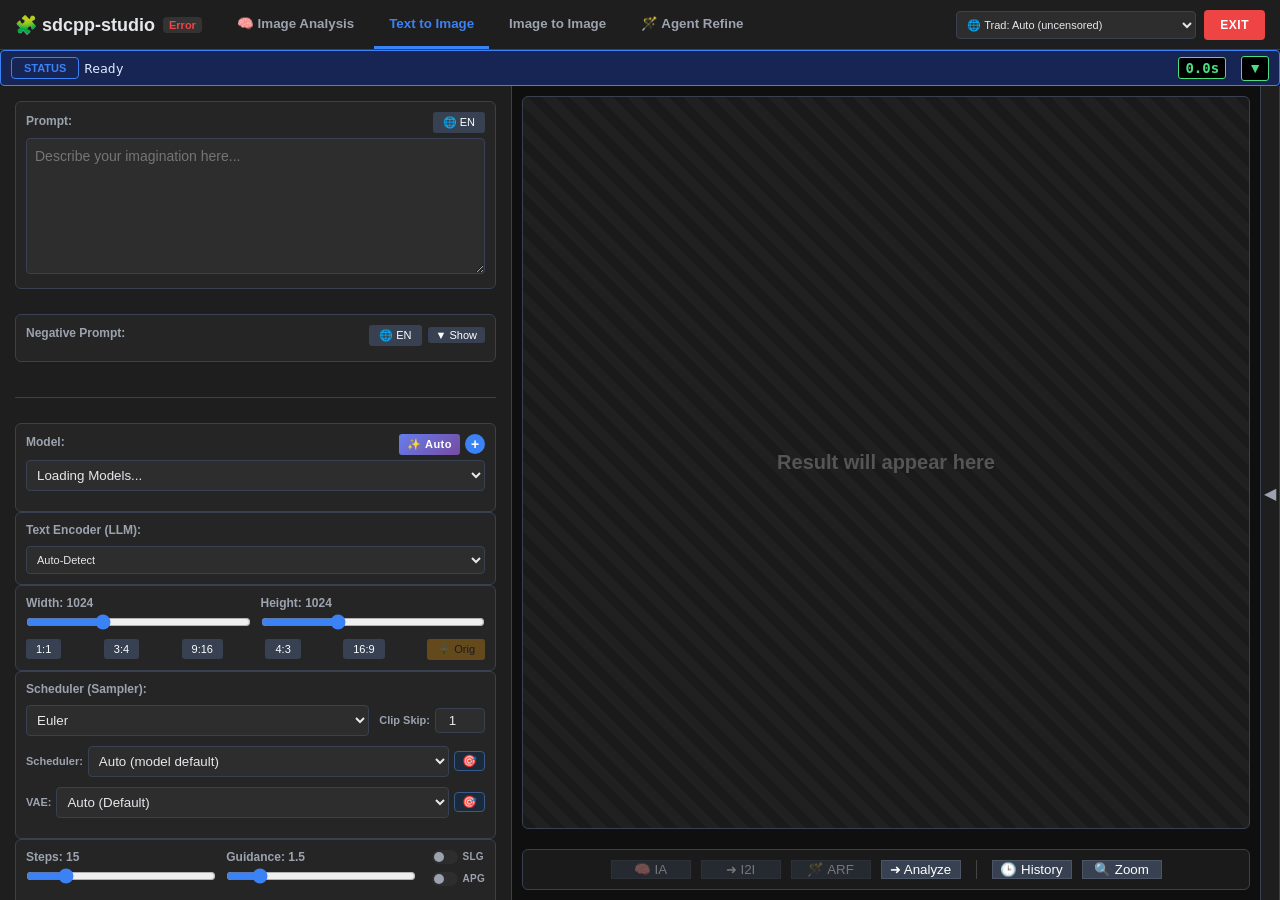
==== static/index.html @ 09e75bb5 "import: app sources + stable-diffusion.cpp submodule + Krea2 patch - add sdcpp_src submodule pinned " ====
<!DOCTYPE html>
<html lang="en">

<head>
    <meta charset="UTF-8">
    <meta name="viewport" content="width=device-width, initial-scale=1.0, maximum-scale=5.0, user-scalable=yes">
    <title>sdcpp-studio</title>
    <link rel="icon"
        href="data:image/svg+xml,<svg xmlns=%22http://www.w3.org/2000/svg%22 viewBox=%220 0 100 100%22><text y=%22.9em%22 font-size=%2290%22>🚀</text></svg>">
    <link rel="stylesheet" href="css/variables.css">
    <link rel="stylesheet" href="css/layout.css">
    <link rel="stylesheet" href="css/components.css">
    <link rel="stylesheet" href="css/lora.css">
    <link rel="stylesheet" href="css/panels.css?v=32">
    <link rel="stylesheet" href="css/utilities.css">
    <style>
        /* Agent Refine — resolution pickers (aspect ratio + size ladder) */
        #agent-ratio-row .btn-sm.active,
        #agent-size-row .btn-sm.active {
            background: linear-gradient(135deg, #4ade80 0%, #22c55e 100%);
            color: #10250f;
            font-weight: bold;
            box-shadow: inset 0 0 0 1px rgba(255, 255, 255, .25);
        }
        /* both rows fill the whole width: first button flush left, last flush right */
        #agent-ratio-row,
        #agent-size-row {
            flex-wrap: nowrap;
            justify-content: space-between;
            align-items: stretch;
        }
        #agent-ratio-row .btn-sm,
        #agent-size-row .btn-sm {
            flex: 1 1 0;
            min-width: 0;
            text-align: center;
            padding: 5px 2px;
        }
        /* the 5 ratio presets are wider (about twice the 8 size buttons) */
        #agent-ratio-row .btn-sm {
            padding: 6px 4px;
            font-size: 11px;
            letter-spacing: .3px;
        }
        #agent-size-row .btn-sm { font-size: 10px; }
    </style>
</head>

<body>

    <div class="header">
        <div class="logo">🧩 sdcpp-studio <span id="gpu-badge" class="badge">Loading...</span></div>
        <div class="nav-tabs">
            <button class="nav-btn" onclick="switchTab('i2t', this)">🧠 Image Analysis</button>
            <button class="nav-btn active" onclick="switchTab('t2i', this)">Text to Image</button>
            <button class="nav-btn" onclick="switchTab('i2i', this)">Image to Image</button>
            <button class="nav-btn" onclick="switchTab('agent', this)">🪄 Agent Refine</button>
        </div>
        <select id="translate-model-select" class="input-text"
            title="Modello per la traduzione IT→EN (🔓 = uncensored consigliato)"
            style="max-width:240px; font-size:11px; margin-right:8px;">
            <option value="">🌐 Trad: Auto (uncensored)</option>
        </select>
        <button id="btn-exit" class="btn btn-danger" onclick="exitButtonClicked()">EXIT</button>
    </div>


    <div class="main-layout" style="flex-direction: column;">
        <!-- 1. FULL WIDTH STATUS BAR -->
        <div id="status-bar" class="status-bar">
            <div class="status-bar-content">
                <button id="btn-log-mode" class="status-mode-btn" onclick="toggleLogMode()"
                    title="Switch log view">STATUS</button>
                <span id="status-text" class="status-text">Ready</span>
            </div>
            <span id="timer" class="status-timer">0.0s</span>
            <button id="btn-log-toggle" class="status-btn" onclick="toggleSystemLog()" title="Toggle Log">▼</button>
        </div>

        <!-- 2. FULL WIDTH SYSTEM LOG DRAWER -->
        <div id="system-log-drawer" class="system-log-drawer collapsed">
            <div id="console" class="console"></div>
            <div id="system-console" class="console hidden"></div>
        </div>

        <!-- 3. PANELS CONTENT (Row) -->
        <div class="panels-container">
            <div class="panel-left">

                <!-- UPLOAD PANEL -->
                <!-- LEGACY UPLOAD LAYOUT RESTORED -->
                <div id="upload-panel" class="hidden"
                    style="margin-bottom:5px; display:flex; flex-direction:column; gap:10px;">

                    <!-- Shown only when this panel is docked inside Agent Refine:
                         these are the SAME I2T/I2I slots, used as extra references. -->
                    <div class="agent-only-hint">
                        🖼️ Additional reference images (same I2T/I2I slots) — the VLM uses
                        their role to integrate other characteristics (style, face, ...).
                    </div>

                    <!-- 1. History Button (Top) -->
                    <button class="btn upload-history-btn" onclick="toggleHistory()">🕒&nbsp;
                        History Gallery</button>

                    <!-- 2. DYNAMIC IMAGE SLOTS CONTAINER (Phase 5: N-Slot Support) -->
                    <!-- The JavaScript imageSlots[] array renders 1+ upload slots into this container.
                         Slot 1 is always 'init'. Additional slots default to 'ref' role.
                         See renderSlots() in upload.js. -->
                    <div id="image-slots-container" class="image-slots-container">
                        <!-- Slots are dynamically rendered by renderSlots() in upload.js -->
                    </div>

                    <!-- 3-4. SLOT ACTIONS on a single row: Add / Clear / Auto -->
                    <div class="slot-actions-grid">
                        <button id="btn-add-slot" class="btn add-slot-btn hidden" onclick="addImageSlot('ref')"
                            title="Aggiungi un'altra immagine (es. altra reference, face, mask)">
                            ➕ Add Image
                        </button>
                        <button id="btn-clear-slots" class="btn add-slot-btn hidden" onclick="clearAllImageSlots()"
                            title="Rimuovi tutte le immagini da tutti gli slot e torna a 2 slot vuoti"
                            style="border-color:#a33; color:#ff9a9a; background:linear-gradient(135deg,#3a1f1f 0%,#2a1515 100%);">
                            🗑️ Svuota
                        </button>
                        <button id="btn-auto-role" class="btn btn-sm hidden" onclick="autoAssignRoles()"
                            style="background: linear-gradient(135deg, #e67e22 0%, #d35400 100%); color: white;"
                            title="Analizza il prompt per suggerire i ruoli migliori per gli slot">
                            ✨ Auto
                        </button>
                    </div>

                    <!-- Hidden Inputs & Containers for Logic Compatibility (Phase 1G + Phase 5) -->
                    <!-- The first two slots are mirrored to file-input/uploaded-path + file-input-2/uploaded-path-2
                         so legacy code (Phase 1G) that reads these IDs continues to work. Slots >=3 are handled
                         by the dynamic imageSlots[] array in upload.js. -->
                    <div id="slot-2-container" class="hidden"></div>
                    <input type="file" id="file-input" accept="image/*" class="hidden">
                    <input type="hidden" id="uploaded-path">
                    <input type="file" id="file-input-2" accept="image/*" class="hidden">
                    <input type="hidden" id="uploaded-path-2">
                </div>

                <!-- PARAMS MODIFICATIONS -->

                <!-- I2T MODEL SELECTOR -->
                <div id="i2t-model-container" class="group hidden" style="margin-bottom: 5px;">
                    <div style="display: flex; justify-content: space-between; align-items: center; margin-bottom: 5px;">
                        <label for="i2t-model-select">I2T Vision Model:</label>
                        <div style="display:flex; gap:5px;">
                            <button id="btn-refresh-i2t" class="btn-sm" onclick="loadI2TModels()" title="Refresh list">🔄</button>
                        </div>
                    </div>
                    <select id="i2t-model-select" class="input-text full-width" style="font-size: 11px; margin-top: 5px;">
                        <option value="">Loading...</option>
                    </select>
                    <div id="i2t-model-status" class="status-text" style="font-size: 10px; margin-top: 3px;"></div>
                </div>

                <!-- I2T Specific Params -->
                <div id="i2t-params-panel" class="group hidden" style="margin-bottom: 5px;">
                    <div class="row">
                        <div class="col">
                            <label>Top K: <span id="val-topk-i2t">1</span></label>
                            <input type="range" id="topk-i2t" min="0.1" max="50" step="0.1" value="1">
                            <div style="font-size:10px; color:#aaa;">1 = Deterministic, 50 = Creative</div>
                        </div>
                        <div class="col">
                            <label>Temp: <span id="val-temp-i2t">0.6</span></label>
                            <input type="range" id="temp-i2t" min="0.1" max="1.5" step="0.1" value="0.6">
                            <div style="font-size:10px; color:#aaa;">0.1 = Cold, 1.0+ = Chaotic</div>
                        </div>
                    </div>
                    <div class="row" style="margin-top: 10px;">
                        <div class="col">
                            <label>Denoise Strength: <span id="val-strength-i2t">0.75</span></label>
                            <input type="range" id="strength-i2t" min="0.01" max="1.0" step="0.01" value="0.75">
                        </div>
                        <div class="col">
                            <label>Mix Ratio: <span id="val-mix-i2t">0.5</span></label>
                            <input type="range" id="mix-ratio-i2t" min="0.0" max="1.0" step="0.05" value="0.5">
                        </div>
                    </div>
                    <div class="row" style="margin-top: 10px;">
                        <div class="col" style="flex: 2;">
                            <label>Context Size: <span id="val-ctx-i2t">16384</span> tokens</label>
                            <input type="range" id="ctx-i2t" min="512" max="32768" step="512" value="16384">
                            <div style="font-size:10px; color:#aaa;">512 - 32K. Affects VRAM usage</div>
                        </div>
                        <div class="col" style="flex: 2;">
                            <label>Dim Max Image: <span id="val-maximg-i2t">1024</span>px</label>
                            <input type="range" id="maximg-i2t" min="512" max="2048" step="128" value="1024">
                            <div style="font-size:10px; color:#aaa;">Resize if larger. Saves VRAM</div>
                        </div>
                    </div>
                </div>

                <!-- PROMPT & I2I PARAMS -->
                <div id="i2i-specific-params" class="group hidden" style="margin-bottom: 5px;">
                    <div class="row">
                        <div class="col">
                            <label>Denoise Strength: <span id="val-strength">0.75</span></label>
                            <input type="range" id="strength" min="0.01" max="1.0" step="0.01" value="0.75">
                        </div>
                        <div class="col" id="col-mix">
                            <label>Mix Ratio: <span id="val-mix">0.5</span></label>
                            <input type="range" id="mix-ratio" min="0.0" max="1.0" step="0.05" value="0.5">
                        </div>
                        <div class="col">
                            <label>Dim Max Image: <span id="val-maximg-i2i">1024</span>px</label>
                            <input type="range" id="maximg-i2i" min="512" max="2048" step="128" value="1024">
                            <div style="font-size:10px; color:#aaa;">Resize input if larger. Saves VRAM</div>
                        </div>
                    </div>
                </div>


                <!-- PROMPT (Moved below I2I params) -->
                <div class="group" style="margin-bottom: 10px;">
                    <div style="display: flex; justify-content: space-between; align-items: center; margin-bottom: 5px;">
                        <label for="prompt">Prompt:</label>
                        <button type="button" class="btn-sm" id="btn-tr-prompt"
                            onclick="translateField('prompt','btn-tr-prompt')"
                            title="Traduci in inglese con il modello locale (IT→EN)">🌐 EN</button>
                    </div>
                    <textarea id="prompt" rows="6" placeholder="Describe your imagination here..."></textarea>
                </div>

                <!-- Negative Prompt (Collapsible) -->
                <div class="group" style="margin-bottom: 10px;">
                    <div style="display: flex; justify-content: space-between; align-items: center; margin-bottom: 5px;">
                        <label for="negative-prompt">Negative Prompt:</label>
                        <div style="display:flex; gap:6px; align-items:center;">
                            <button type="button" class="btn-sm" id="btn-tr-neg"
                                onclick="translateField('negative-prompt','btn-tr-neg')"
                                title="Traduci in inglese con il modello locale (IT→EN)">🌐 EN</button>
                            <button type="button" class="btn-sm" onclick="toggleNegativePrompt()" id="negative-prompt-toggle" style="padding: 2px 8px; font-size: 11px;">▼ Show</button>
                        </div>
                    </div>
                    <textarea id="negative-prompt" rows="3" placeholder="What to avoid (e.g., blurry, distorted, extra limbs)..." style="display: none;"></textarea>
                </div>

                <!-- Horizontal separator before I2T Chat Box -->
                <hr style="border: none; border-top: 1px solid var(--border); margin: 10px 0;">

                <!-- I2T Chat Box (Collapsible, like Negative Prompt, dark blue theme) -->
                <div id="i2t-chat-section" class="hidden" style="margin-bottom: 10px;">
                    <div style="display: flex; justify-content: space-between; align-items: center; margin-bottom: 5px;">
                        <label for="i2t-chat-input" style="color: #e5e7eb;">💬 Chat with AI</label>
                        <button type="button" class="btn-sm" onclick="toggleI2TChat()" id="i2t-chat-toggle" style="padding: 2px 8px; font-size: 11px;">▼ Show</button>
                    </div>
                    <div id="i2t-chat-content" style="display: none;">
                        <!-- Conversation display -->
                        <div id="i2t-chat-display"
                             style="background: #0a1628; border: 1px solid #1a3a5c; border-radius: 6px;
                                    padding: 10px; max-height: 250px; min-height: 80px; overflow-y: auto;
                                    font-size: 13px; line-height: 1.5; margin-bottom: 8px;">
                            <div style="color: #6688aa; font-style: italic;">Start a conversation by typing below...</div>
                        </div>
                        <!-- Input area -->
                        <textarea id="i2t-chat-input"
                                  rows="3"
                                  style="width: 100%; min-height: 60px; max-height: 150px; padding: 10px; border-radius: 6px;
                                         border: 1px solid #1a3a5c; background: #0d1b36;
                                         color: #e5e7eb; font-size: 13px; resize: vertical;
                                         box-sizing: border-box; font-family: inherit;"
                                  placeholder="Type your question or comment... (Enter to send, Shift+Enter for newline)"></textarea>
                        <!-- Action buttons row: [To Prompt (3/4)] [Clear Chat (1/4)] -->
                        <div style="display: flex; gap: 8px; align-items: center; margin-top: 8px;">
                            <button type="button" class="btn-sm" id="btn-tr-chat"
                                onclick="translateField('i2t-chat-input','btn-tr-chat')"
                                title="Traduci in inglese con il modello locale (IT→EN)"
                                style="background:#1a3a5c; color:#e5e7eb; padding:8px 10px; border:none; border-radius:6px; cursor:pointer;">🌐 EN</button>
                            <button id="btn-i2t-to-prompt" class="btn"
                                    style="flex: 3; background: #4a2d6a; color: white; padding: 8px 12px;
                                           border: none; border-radius: 6px; cursor: pointer; font-size: 12px; font-weight: 600;
                                           opacity: 0.4;"
                                           disabled
                                           title="Select text in the chat above to enable, then click to send to main Prompt">
                                📝 To Prompt
                            </button>
                            <button id="btn-i2t-clear-chat" class="btn"
                                    style="flex: 1; background: #6b2d2d; color: #ff8a8a; padding: 8px 12px;
                                           border: none; border-radius: 6px; cursor: pointer; font-size: 12px; font-weight: 600;"
                                           title="Clear chat conversation">
                                🗑️ Clear
                            </button>
                        </div>
                        <div id="i2t-chat-status" style="font-size: 11px; color: #4ade80; margin-top: 5px;">
                            ● Model loaded in VRAM
                        </div>
                    </div>
                </div>



                <div id="params-panel">
                    <div class="group">
                        <div
                            style="display: flex; justify-content: space-between; align-items: center; margin-bottom: 5px;">
                            <label for="model-select">Model:</label>
                            <div style="display: flex; gap: 5px; align-items: center;">
                                <button id="btn-auto-fill-model" class="btn btn-sm" onclick="window.Preferences.autoFill()"
                                    title="✨ Auto-fill with frequent values"
                                    style="background: linear-gradient(135deg, #667eea 0%, #764ba2 100%); color: white; font-size: 11px; padding: 4px 8px;">
                                    ✨ Auto
                                </button>
                                <button id="btn-add-model" class="btn-circle" title="Add New Model"
                                    onclick="toggleAddModel()">+</button>
                            </div>
                        </div>
                        <select id="model-select" class="input-text full-width" style="margin-bottom: 10px;">
                            <!-- Populated Dynamically -->
                            <option value="loading">Loading Models...</option>
                        </select>



                        <!-- ADD MODEL ROW (Hidden) -->
                        <div id="model-add-row" class="row hidden model-add-box">
                            <input type="text" id="hf-repo-input" class="input-text" style="flex:1; font-size:11px;"
                                placeholder="Author/Repo OR Civitai URL (e.g. civitai.com/models/...)">
                            <input type="password" id="api-token-input" class="input-text"
                                style="width: 120px; font-size:11px; margin-left:5px;"
                                placeholder="API Token (Optional)">
                            <button id="btn-inspect-model" class="btn-sm" onclick="inspectModel()" title="Check files"
                                style="margin-left:5px;">🔍 Check</button>
                            <button id="btn-get-model" class="btn-sm" onclick="downloadModel()"
                                style="margin-left:5px;">Get Model</button>
                        </div>
                    </div>

                    <!-- Text Encoder Selector (Separate Group) -->
                    <div id="llm-select-container" class="group hidden">
                        <label for="llm-select">Text Encoder (LLM):</label>
                        <select id="llm-select" class="input-text full-width" style="font-size: 11px; margin-top: 5px;">
                            <option value="auto">Auto-Detect</option>
                        </select>
                    </div>


                    <!-- MODEL INSPECT MODAL -->
                    <div id="model-inspect-modal" class="modal-overlay hidden">
                        <div class="modal-content">
                            <div class="modal-header">
                                <span>Select Files</span>
                                <button class="close-btn" onclick="closeInspectModal()">×</button>
                            </div>
                            <div class="modal-body" id="model-inspect-list">
                                <!-- File list goes here -->
                                <div style="text-align:center; padding:20px;">Loading...</div>
                            </div>
                            <div style="padding: 10px 15px; border-top: 1px solid #444;">
                                <label style="font-size: 0.85em; opacity: 0.8;">Target Subdirectory (Optional):</label>
                                <input type="text" id="dl-target-subdir" class="input-text full-width"
                                    placeholder="e.g. Z-Image-Turbo/transformer/gguf"
                                    style="margin-top: 5px; background: #222; border: 1px solid #555;">
                            </div>
                            <div class="modal-footer">
                                <button class="btn btn-sm" onclick="closeInspectModal()">Cancel</button>
                                <button class="btn btn-sm" style="background:var(--accent);"
                                    onclick="downloadSelectedFiles()">Download Selected</button>
                            </div>
                        </div>
                    </div>

                    <div class="group">
                        <div class="row">
                            <div class="col">
                                <label>Width: <span id="val-w">1024</span></label>
                                <input type="range" id="width" min="512" max="2048" step="32" value="1024">
                            </div>
                            <div class="col">
                                <label>Height: <span id="val-h">1024</span></label>
                                <input type="range" id="height" min="512" max="2048" step="32" value="1024">
                            </div>
                        </div>
                        <div class="row ratios">
                            <button class="btn-sm" onclick="setRatio(1,1)">1:1</button>
                            <button class="btn-sm" onclick="setRatio(3,4)">3:4</button>
                            <button class="btn-sm" onclick="setRatio(9,16)">9:16</button>
                            <button class="btn-sm" onclick="setRatio(4,3)">4:3</button>
                            <button class="btn-sm" onclick="setRatio(16,9)">16:9</button>
                            <button class="btn-sm btn-orig" onclick="setOriginalRatio()">🔒 Orig</button>
                        </div>
                    </div>

                    <div class="group">
                        <div
                            style="display: flex; justify-content: space-between; align-items: center; margin-bottom: 5px;">
                            <label for="scheduler-select">Scheduler (Sampler):</label>
                        </div>
                        <div class="row" style="gap: 10px; align-items: center; margin-bottom: 10px;">
                            <select id="scheduler-select" class="input-text" style="flex: 1;">
                                <option value="euler_a">Euler Ancestral (Recommended)</option>
                                <option value="euler" selected>Euler</option>
                                <option value="dpm++_2m_karras">DPM++ 2M Karras (Detail)</option>
                                <option value="dpm++_sde_karras">DPM++ SDE Karras (Quality/Slow)</option>
                                <option value="ddim">DDIM (Fast)</option>
                                <option value="res_multistep">Res Multistep (Anti-blotching)</option>
                            </select>

                            <div style="display: flex; align-items: center; gap: 5px;">
                                <label for="clip-skip" style="font-size: 11px; white-space: nowrap; margin:0;"
                                    title="Clip Skip (2 is standard for Pony/Anime)">Clip Skip:</label>
                                <input type="number" id="clip-skip" min="1" max="9" step="1" value="1"
                                    class="input-text" style="width: 50px; text-align: center; padding: 4px;">
                            </div>
                        </div>
                        
                        <div class="row" style="gap: 10px; align-items: center; margin-bottom: 10px;">
                            <div style="display: flex; align-items: center; gap: 5px; flex: 1;">
                                <label for="scheduler-type-select" style="font-size: 11px; white-space: nowrap; margin:0;"
                                    title="Scheduler Type (discrete, karras, exponential, etc.)">Scheduler:</label>
                                <select id="scheduler-type-select" class="input-text" style="flex: 1;">
                                    <option value="auto" selected>Auto (model default)</option>
                                    <option value="discrete">Discrete</option>
                                    <option value="karras">Karras</option>
                                    <option value="exponential">Exponential</option>
                                    <option value="ays">AYS</option>
                                    <option value="gits">GITS</option>
                                    <option value="sgm_uniform">SGM Uniform</option>
                                    <option value="simple">Simple</option>
                                    <option value="smoothstep">Smoothstep</option>
                                    <option value="kl_optimal">KL Optimal</option>
                                    <option value="lcm">LCM</option>
                                    <option value="bong_tangent">Bong Tangent</option>
                                    <option value="flux">FLUX (FLUX.1 / Qwen-2.1)</option>
                                    <option value="flux2">FLUX.2</option>
                                    <option value="logit_normal">Logit Normal (Ideogram / flow)</option>
                                    <option value="beta">Beta</option>
                                    <option value="ltx2">LTX-2 (video)</option>
                                    <option value="llada_image">LLaDA Image</option>
                                </select>
                                <button type="button" class="sched-filter-btn" id="btn-sched-filter" onclick="toggleSchedFilter()"
                                        title="Filter the scheduler types by compatibility with the selected model">🎯</button>
                            </div>
                        </div>
                        
                        <div class="row" style="gap: 10px; align-items: center; margin-bottom: 10px;">
                            <div style="display: flex; align-items: center; gap: 5px; flex: 1;">
                                <label for="vae-select" style="font-size: 11px; white-space: nowrap; margin:0;"
                                    title="VAE (Optional - helps with Pony/CyberRealistic)">VAE:</label>
                                <select id="vae-select" class="input-text" style="flex: 1;">
                                    <option value="">Auto (Default)</option>
                                </select>
                                <button type="button" class="vae-filter-btn" id="btn-vae-filter" onclick="toggleVaeFilter()"
                                        title="Filter the VAE list by compatibility with the selected model">🎯</button>
                            </div>
                        </div>
                        
                    </div>

                    <div class="group">
                        <div class="row" style="justify-content: space-between; align-items: center;">
                            <div style="display: flex; gap: 10px; flex: 1;">
                                <div class="col" style="flex: 1;">
                                    <label>Steps: <span id="val-steps">15</span></label>
                                    <input type="range" id="steps" min="5" max="60" step="5" value="15">
                                </div>
                                <div class="col" style="flex: 1;">
                                    <label>Guidance: <span id="val-cfg">1.5</span></label>
                                    <input type="range" id="guidance" min="0.0" max="10.0" step="0.1" value="1.5"
                                        title="0 = CFG disattivato (alcuni modelli lo richiedono)">
                                </div>
                                <!-- Guidance optimization toggles -->
                                <div class="guidance-switches">
                                    <label class="toggle-switch" title="Skip Layer Guidance: salta layer nella passata unconditionale per accelerare CFG > 1 (modelli DiT)">
                                        <input type="checkbox" id="use-slg">
                                        <span class="toggle-slider"></span>
                                        <span class="toggle-label">SLG</span>
                                    </label>
                                    <label class="toggle-switch" title="Adaptive Projected Guidance: adaptive projected guidance, a more efficient alternative to standard CFG">
                                        <input type="checkbox" id="use-apg">
                                        <span class="toggle-slider"></span>
                                        <span class="toggle-label">APG</span>
                                    </label>
                                </div>
                            </div>
                        </div>
                        <div class="row" style="margin-top: 10px;">
                            <!-- Clip Skip moved to Scheduler group -->
                        </div>
                        <div class="row" style="margin-top:10px;">
                            <div class="col">
                                <label>Top K: <span id="val-topk">1</span></label>
                                <!-- Start from 0.1 as requested -->
                                <input type="range" id="topk" min="0.1" max="50" step="0.1" value="1">
                                <div style="font-size:10px; color:#aaa;">1 = Deterministic, 50 = Creative</div>
                            </div>
                            <div class="col">
                                <label>Temp: <span id="val-temp">0.6</span></label>
                                <input type="range" id="temp" min="0.1" max="1.5" step="0.1" value="0.6">
                                <div style="font-size:10px; color:#aaa;">0.1 = Cold, 1.0+ = Chaotic</div>
                            </div>
                        </div>

                        <div class="row" style="margin-top:10px;">
                            <div class="col">
                                <label>Seed (-1 = Random)</label>
                                <input type="number" id="seed" value="-1" class="input-text">
                            </div>
                            <div class="col-auto">
                                <label class="checkbox-container">Randomize
                                    <input type="checkbox" id="randomize" checked>
                                    <span class="checkmark"></span>
                                </label>
                            </div>
                        </div>
                    </div>
                </div>

                <div class="group lora-section">
                    <div class="row header-row">
                        <label>🧩 LoRA Loader</label>
                        <div style="display:flex; gap:5px; align-items:center;">
                            <span id="lora-filter-status" class="lora-filter-status" title="LoRA matching the selected model / total"></span>
                            <button id="btn-lora-filter" class="btn-sm"
                                onclick="window.toggleLoraFilter && window.toggleLoraFilter()"
                                title="Filter: show only LoRAs compatible with the selected model">🎯 Filter</button>
                            <button id="btn-scan" class="btn-sm">🔄 Scan</button>
                        </div>
                    </div>
                    <input type="text" id="lora-folder" value="/app/loras" class="input-text full-width">
                    <div id="lora-container"></div>
                    <button id="btn-add-lora" class="btn-dashed">+ Add LoRA Slot</button>
                    <div style="font-size:10px; color:#888; margin-top:4px; line-height:1.5;">
                        Use the <b>🎯 Filter</b> toggle to only list LoRAs compatible with the selected model.
                        Each LoRA entry has a <b>⚙</b> icon to open/create its metadata (JSON): display name,
                        trigger words and the checkpoints it works with.
                    </div>
                </div>

                <div class="row" style="margin-top: 15px; margin-bottom: 5px; gap: 5px;">
                    <button id="btn-generate" class="btn btn-primary btn-lg" style="flex:1"
                        onclick="handleGeneration()">🚀 GENERATE</button>
                    <button id="btn-stop" class="btn danger hidden" onclick="stopGeneration()">🛑 STOP</button>
                </div>

                <!-- DEBUG PANEL -->
                <details class="debug-details">
                    <summary class="debug-summary">🛠️ Debug Options
                    </summary>
                    <div style="padding: 10px;">
                        <label class="checkbox-container">Save Generation Log
                            <input type="checkbox" id="save-log-checkbox">
                            <span class="checkmark"></span>
                        </label>
                        <div style="font-size:10px; color:#aaa; margin-left:25px;">Saves a .log file alongside the
                            image.</div>
                    </div>
                </details>
            </div>

            <!-- Right Section: Preview + History -->

            <!-- Right Section: Preview + History -->
            <div class="panel-center-container">
                <div class="panel-right">

                    <!-- Modified Image Area without Actions overlay -->
                    <div class="image-area" id="image-area">
                        <div class="placeholder">Result will appear here</div>
                        <img id="result-img" src="" style="display:none;">

                        <!-- COMPARISON SLIDER REMOVED -->

                        <!-- TEXT RESULT for I2T -->
                    </div>

                    <!-- IMAGE TOOLBAR (Restored) -->
                    <div id="image-toolbar" class="image-toolbar" style="margin-top: 10px;">
                        <button id="btn-ia-toolbar" class="action-btn" onclick="sendToIA()" title="Send to Image Analysis" disabled style="opacity:0.4;cursor:not-allowed;">🧠 IA</button>
                        <button id="btn-i2i-toolbar" class="action-btn" onclick="sendToI2I()" title="Send to Image-to-Image" disabled style="opacity:0.4;cursor:not-allowed;">➜ I2I</button>
                        <button id="btn-arf-toolbar" class="action-btn" onclick="sendToARF()" title="Send to Agent Refine (iterative refinement loop)" disabled style="opacity:0.4;cursor:not-allowed;">🪄 ARF</button>
                        <button class="action-btn" onclick="sendToI2T()" title="Send to Analysis">➜ Analyze</button>
                        <div style="width:1px; background:#444; margin:0 5px;"></div>
                        <!-- HISTORY ACTION BUTTONS (Context sensitive) -->
                        <button id="btn-hist-top" class="action-btn hidden" onclick="toggleHistory()">🕒
                            History</button>
                        <button id="btn-hist-i2i" class="action-btn hidden" onclick="toggleHistory()">🕒 I2I
                            Hist</button>
                        <button id="btn-hist-i2t" class="action-btn hidden" onclick="toggleHistory()">🕒 I2T
                            Hist</button>
                        <button class="action-btn" onclick="openZoom()">🔍 Zoom</button>
                    </div>



                    <div id="text-result-area" class="text-area-container hidden">
                        <!-- Full IA Export Buttons (Top) -->
                        <div style="display:flex; gap:8px; margin-bottom:12px;">
                            <button class="btn btn-sm" onclick="sendFullIAtoT2I()"
                                style="flex:1; background: #2a4a2a; color: #4ade80; padding: 8px 12px;
                                       border: 1px solid #4ade80; border-radius: 6px; cursor: pointer;
                                       font-size: 11px; font-weight: 600;"
                                title="Send all IA data (prompts + params) to T2I">📦 To T2I</button>
                            <button class="btn btn-sm" onclick="sendFullIAtoI2I()"
                                style="flex:1; background: #2a2a4a; color: #8ab4f8; padding: 8px 12px;
                                       border: 1px solid #8ab4f8; border-radius: 6px; cursor: pointer;
                                       font-size: 11px; font-weight: 600;"
                                title="Send all IA data (prompts + params + source image) to I2I">📦 To I2I</button>
                        </div>

                        <!-- Positive Prompt -->
                        <div class="text-box-label" style="display:flex; justify-content:space-between; align-items:center;">
                            <span>✅ Positive Prompt</span>
                            <div style="display:flex; gap:5px;">
                                <button class="btn-sm" id="btn-tr-i2t-pos"
                                    onclick="translateField('i2t-positive-prompt','btn-tr-i2t-pos')"
                                    title="Traduci in inglese con il modello locale (IT→EN)">🌐 EN</button>
                                <button class="btn-sm" onclick="copyToClipboard('i2t-positive-prompt', this)">📋 Copy</button>
                                <button class="btn-sm" onclick="sendPromptTo('t2i', 'i2t-positive-prompt')">🖊️ To T2I</button>
                                <button class="btn-sm" onclick="sendPromptTo('i2i', 'i2t-positive-prompt')">🎨 To I2I</button>
                                <button class="btn-sm" onclick="sendPromptToARF('i2t-positive-prompt')"
                                    title="Invia il prompt al Goal di 🪄 Agent Refine + l'init image come riferimento">🪄 ARF</button>
                            </div>
                        </div>
                        <div id="i2t-positive-prompt" class="text-box answer"
                             style="background: #1a2a1a; border-left: 3px solid #4ade80; min-height: 80px; max-height: 400px; overflow-y: auto;"
                             contenteditable="true"></div>

                        <!-- Negative Prompt -->
                        <div class="text-box-label" style="display:flex; justify-content:space-between; align-items:center; margin-top: 12px;">
                            <span>🚫 Negative Prompt</span>
                            <div style="display:flex; gap:5px;">
                                <button class="btn-sm" id="btn-tr-i2t-neg"
                                    onclick="translateField('i2t-negative-prompt','btn-tr-i2t-neg')"
                                    title="Traduci in inglese con il modello locale (IT→EN)">🌐 EN</button>
                                <button class="btn-sm" onclick="copyToClipboard('i2t-negative-prompt', this)">📋 Copy</button>
                                <button class="btn-sm" onclick="sendNegativePromptTo('t2i', 'i2t-negative-prompt')">🖊️ To T2I</button>
                                <button class="btn-sm" onclick="sendNegativePromptTo('i2i', 'i2t-negative-prompt')">🎨 To I2I</button>
                            </div>
                        </div>
                        <div id="i2t-negative-prompt" class="text-box answer"
                             style="background: #2a1a1a; border-left: 3px solid #ef4444; min-height: 60px; max-height: 200px; overflow-y: auto;"
                             contenteditable="true"></div>

                        <!-- Reasoning / Thinking -->
                        <div class="text-box-label"
                            style="display:flex; justify-content:space-between; cursor:pointer; margin-top: 12px;"
                            onclick="toggleThinking()">
                            <span><span id="thinking-toggle-icon">▶</span> 🧠 Reasoning</span>
                            <div style="display:flex; gap:5px;" onclick="event.stopPropagation()">
                                <button class="btn-sm" onclick="copyToClipboard('thinking-box', event)">📋 Copy</button>
                            </div>
                        </div>
                        <div id="thinking-box" class="text-box thinking collapsed"
                             style="max-height: 300px; overflow-y: auto;">Analysis starting...</div>

                        <!-- Hidden conversation buffer for virtual T2T mode -->
                        <input type="hidden" id="i2t-conversation-buffer" value="">
                    </div>
                </div>

                <!-- HISTORY PANEL COLLAPSIBLE -->
                <div id="history-panel" class="history-panel collapsed">
                    <div class="history-header" style="display:flex; justify-content:space-between; align-items:center; flex-wrap:nowrap;">
                        <div style="display:flex; align-items:center; gap:6px; flex-shrink:0;">
                            <span>🕒</span>
                            <span style="font-size:12px; font-weight:bold;">History</span>
                            <span id="history-count" style="font-size:10px; color:#888; background:#333; padding:1px 5px; border-radius:3px; min-width:20px; text-align:center;">0</span>
                        </div>
                        <div id="history-toolbar" style="display:flex; gap:4px; flex-shrink:0;">
                             <button id="btn-history-refresh" class="btn-xs" title="Refresh History"
                                 onclick="refreshHistory()">🔄</button>
                             <button id="btn-history-filter" class="btn-xs" title="Filter"
                                 onclick="toggleHistoryFilter()">∞</button>
                             <button id="btn-size-toggle" class="btn-xs" title="Toggle Size"
                                 onclick="toggleHistorySize()">🔽</button>
                             <button id="btn-semantic-toggle" class="btn-xs" title="Semantic Grouping"
                                 onclick="toggleSemanticMode()">🏷️</button>
                             <button class="close-btn" onclick="toggleHistory()">×</button>
                         </div>
                         <!-- BATCH MODE toolbar (hidden by default) -->
                         <div id="history-batch-toolbar" class="hidden" style="display:flex; gap:4px; flex-shrink:0; align-items:center;">
                             <span id="batch-count" style="font-size:10px; color:#8cf; background:#1a3a5a; padding:2px 6px; border-radius:3px;">0</span>
                             <button id="btn-batch-download" class="btn-xs" title="Download selected items"
                                 onclick="batchDownloadSelected()" style="background:#1a5a1a; color:#4ade80; font-weight:bold;">▼</button>
                             <button id="btn-batch-cancel" class="btn-xs" title="Cancel selection"
                                 onclick="cancelBatchSelection()" style="background:#5a1a1a; color:#ff8a8a;">🛑</button>
                         </div>
                    </div>
                    <!-- SEMANTIC PANEL (Hidden by default) -->
                    <div id="semantic-panel" class="semantic-panel" style="display:none;">
                        <div style="padding:8px; background:#2a2a2a; border-bottom:1px solid #444;">
                            <div style="font-size:11px; color:#aaa; margin-bottom:6px;">🔍 Semantic Search & Grouping</div>
                            <div style="display:flex; gap:5px; flex-wrap:wrap;">
                                <input type="text" id="semantic-search-input" placeholder="Search: landscape, portrait, serene..."
                                       style="flex:1; padding:6px; border-radius:4px; border:1px solid #555; background:#1a1a1a; color:#fff; font-size:11px;">
                                <button id="btn-semantic-search" class="btn-xs" onclick="executeSemanticSearch()" style="background:#3a5a3a;">🔍 Search</button>
                            </div>
                            <div style="display:flex; gap:5px; margin-top:6px; flex-wrap:wrap;">
                                <button id="btn-view-tags" class="btn-xs" onclick="executeView('tag')" style="background:#334;">🏷️ By Tag</button>
                                <button id="btn-view-mood" class="btn-xs" onclick="executeView('mood')" style="background:#433;">😊 By Mood</button>
                                <button id="btn-view-style" class="btn-xs" onclick="executeView('style')" style="background:#343;">🎨 By Style</button>
                                <button id="btn-auto-tag" class="btn-xs" onclick="showTaggingDialog()" style="background:#4a3a1a;">🏷️ Tagging</button>
                                <button id="btn-stop-tag" class="btn-xs hidden" onclick="stopAutoTag()" style="background:#5a1a1a; color:#ff6666; font-weight:bold;">⏹️ Stop</button>
                                <button id="btn-cancel-view" class="btn-xs hidden" onclick="cancelView()" style="background:#533;">✕ Cancel</button>
                            </div>
                            <div id="tag-progress" style="display:none; margin-top:6px; font-size:11px; color:#8a8;"></div>
                        </div>
                        <div id="semantic-results" style="max-height:200px; overflow-y:auto;"></div>
                    </div>
                    <div id="history-list" class="history-list">
                        <!-- Items injected by JS -->
                    </div>
                    <div id="history-footer" class="history-footer"></div>
                </div>

                <!-- EXPAND BUTTON (Visible when history is closed) -->
                <div id="history-toggle-btn" class="history-toggle" onclick="toggleHistory()">
                    ◀
                </div>
            </div>

        </div>

                <!-- ============ AGENT REFINE PANEL - iterative refinement workspace ============ -->
        <div id="agent-panel" class="hidden"
             style="flex:1; min-width:0; min-height:0; display:flex; flex-direction:column; box-sizing:border-box; overflow:hidden;">

            <!-- Workspace row: left params | center viewer | right rail(s).
                 The standard History panel is docked here (far right) while in
                 agent mode and restored to the main workspace on exit. -->
            <div id="agent-workspace-row" style="display:flex; flex:1; min-height:0; min-width:0;">

                <!-- ======================= LEFT: run parameters ======================= -->
                <div class="agent-left">
                    <div class="group">
                        <label for="agent-goal" style="font-weight:bold;">🎯 Goal (requested edit)</label>
                        <textarea id="agent-goal" rows="6" class="input-text full-width"
                            placeholder='e.g. "change the boy into a girl, keep the same pose, clothes and background"'></textarea>
                        <div style="display:flex; gap:6px; align-items:center; margin-top:4px;">
                            <button id="btn-goal-translate" class="btn btn-sm" onclick="translateAgentGoal()"
                                title="Traduci il goal in inglese con il modello locale (IT→EN)"
                                style="font-size:11px;">🌐 Traduci in English</button>
                            <span id="goal-translate-status" style="font-size:11px; color:#888;"></span>
                        </div>
                    </div>

                    <!-- The reference image is now the FIRST of the shared I2T/I2I
                         slots above (role 🎯 Init Image): no separate Agent
                         upload box. agent-image-path is kept as the hidden mirror
                         used by run/retry and by rail/history clicks. -->
                    <input type="hidden" id="agent-image-path">

                    <div class="group">
                        <label for="agent-interpreter">🔎 Interprete (I2T) — opzionale:</label>
                        <select id="agent-interpreter" class="input-text full-width" style="font-size:11px;">
                            <option value="">Auto (nessuno — usa il Critic)</option>
                        </select>
                        <div style="font-size:10px; color:#888; margin-top:3px;">Un VLM <b>separato</b> che descrive <b>una volta</b> l'Init Image (per specializzare: descrittore uncensored + critico ragionatore). Il Critic <b>continua a vedere</b> le immagini.</div>
                    </div>

                    <div class="group">
                        <label for="agent-critic">🧠 Critic (VLM):</label>
                        <select id="agent-critic" class="input-text full-width" style="font-size:11px;">
                            <option value="">Loading...</option>
                        </select>
                        <div style="font-size:10px; color:#888; margin-top:3px;">The VLM that evaluates every step and rewrites the prompt.</div>
                    </div>

                    <div class="group">
                        <label for="agent-diffusion">🎨 Generator (T2I):</label>
                        <select id="agent-diffusion" class="input-text full-width" style="font-size:11px;">
                            <option value="">Loading...</option>
                        </select>
                        <div style="font-size:10px; color:#888; margin-top:3px;">Use <b>.gguf</b> models (e.g. z_image_turbo): .safetensors without a VAE fail.</div>
                    </div>

                    <!-- ===== Edit controls: interpret image + edit from reference ===== -->
                    <div class="group">
                        <div style="display:flex; align-items:center; gap:12px; flex-wrap:wrap;">
                            <label class="checkbox-container cap-toggle" id="agent-use-image-wrap" style="margin:0;"
                                   title="Send the reference image to the VLM critic so it can see what it judges.">
                                🖼️ Interpreta immagine
                                <input type="checkbox" id="agent-use-image" checked>
                                <span class="checkmark"></span>
                            </label>
                            <label class="checkbox-container cap-toggle" id="agent-edit-ref-wrap" style="margin:0;"
                                   title="Pass the reference image to the generator so every iteration is a real EDIT (sd.cpp -r) instead of a text-to-image regeneration.">
                                ✏️ Edit da riferimento
                                <input type="checkbox" id="agent-edit-ref" checked>
                                <span class="checkmark"></span>
                            </label>
                            <select id="agent-edit-anchor" class="input-text"
                                    style="font-size:11px; max-width:230px;"
                                    title="Which image to edit from: the ORIGINAL (no drift), the PREVIOUS iteration (chain), or both (hybrid, default).">
                                <option value="hybrid" selected>Ibrida (originale + precedente)</option>
                                <option value="original">Originale (nessun drift)</option>
                                <option value="chain">Catena (dalla precedente)</option>
                            </select>
                        </div>
                        <div id="agent-cap-warning" class="hidden"
                             style="font-size:11px; color:#ffcc66; background:#3a2f12; border:1px solid #6a5a1a;
                                    border-radius:4px; padding:5px 8px; margin-top:6px; line-height:1.45;"></div>
                        <div style="font-size:10px; color:#888; margin-top:3px;">
                            Interpreta = il critico VLM legge l'immagine. Edit = il generatore la usa come riferimento (<b>-r</b>).
                        </div>
                    </div>

                    <!-- Same external-module selectors as T2I/I2I, wrapped in a
                         collapsible panel: collapsed it shows the 3 chosen values only. -->
                    <div class="group">
                        <div class="row header-row" id="agent-modules-header"
                             style="cursor:pointer; user-select:none;"
                             onclick="window.agentToggleModules && window.agentToggleModules()"
                             title="Show / hide the Text Encoder, VAE and Scheduler type selectors">
                            <label style="cursor:pointer; margin:0;">🧩 External modules</label>
                            <div style="display:flex; align-items:center; gap:6px;">
                                <button type="button" class="btn-xs"
                                    onclick="event.stopPropagation(); window.agentAutoModelFields && window.agentAutoModelFields()"
                                    title="Pick the most-used value for the selected Generator from the saved statistics (data/preferences.json); falls back to copying the T2I/I2I panel">Auto</button>
                                <span id="agent-modules-chevron" style="font-size:11px; color:#8ab4f8;">▶</span>
                            </div>
                        </div>

                        <!-- collapsed view: only the selected values (3 lines) -->
                        <div id="agent-modules-summary"
                             style="font-size:10px; line-height:1.75; color:#aaa; margin-top:5px; font-variant-numeric:tabular-nums;">
                            <div>🧠 Text Encoder (LLM): <span id="agent-sum-llm" style="color:#8ab4f8;">Auto-Detect</span></div>
                            <div>🎨 VAE: <span id="agent-sum-vae" style="color:#8ab4f8;">Auto-Detect</span></div>
                            <div>⏱️ Scheduler type: <span id="agent-sum-stype" style="color:#8ab4f8;">Auto-Detect</span></div>
                        </div>

                        <!-- expanded editor -->
                        <div id="agent-modules-body" class="hidden" style="margin-top:8px;">
                            <div class="group" style="margin:0 0 8px 0;">
                                <label for="agent-llm">🧠 Text Encoder (LLM):</label>
                                <select id="agent-llm" class="input-text full-width" style="font-size:11px;">
                                    <option value="auto" selected>Auto-Detect</option>
                                </select>
                                <div style="font-size:10px; color:#888; margin-top:3px;">Text encoder / LLM GGUF (Z-Image, Qwen-Image-Edit, FLUX.2). Same list as T2I/I2I.</div>
                            </div>

                            <div class="group" style="margin:0 0 8px 0;">
                                <div style="display:flex; align-items:center; gap:6px;">
                                    <label for="agent-vae" style="margin:0;">🎨 VAE:</label>
                                    <button type="button" class="vae-filter-btn" id="btn-agent-vae-filter" onclick="toggleVaeFilter()"
                                            title="Filter the VAE list by compatibility with the selected model">🎯</button>
                                </div>
                                <select id="agent-vae" class="input-text full-width" style="font-size:11px;">
                                    <option value="auto" selected>Auto-Detect</option>
                                </select>
                                <div style="font-size:10px; color:#888; margin-top:3px;">External VAE (ae.sft / *_vae.safetensors). Many GGUF models do not embed it. Same list as T2I/I2I.</div>
                            </div>

                            <div class="group" style="margin:0;">
                                <div style="display:flex; align-items:center; gap:6px;">
                                    <label for="agent-scheduler-type" style="margin:0;">⏱️ Scheduler type:</label>
                                    <button type="button" class="sched-filter-btn" id="btn-agent-sched-filter" onclick="toggleSchedFilter()"
                                            title="Filter the scheduler types by compatibility with the selected model">🎯</button>
                                </div>
                                <select id="agent-scheduler-type" class="input-text full-width" style="font-size:11px;">
                                    <option value="auto" selected>Auto (model default)</option>
                                </select>
                                <div style="font-size:10px; color:#888; margin-top:3px;">Sampler discretization: discrete | karras | exponential | ... Same as T2I/I2I.</div>
                            </div>
                        </div>
                    </div>

                    <!-- Same LoRA loader as T2I/I2I (own container, same picker/weights) -->
                    <div class="group lora-section">
                        <div class="row header-row">
                            <label>🧩 LoRA Loader</label>
                            <div style="display:flex; gap:5px; align-items:center;">
                                <span id="agent-lora-filter-status" class="lora-filter-status" title="LoRA matching the selected model / total"></span>
                                <button id="agent-btn-lora-filter" class="btn-sm" type="button"
                                    title="Filter: show only LoRAs compatible with the selected model">🎯 Filter</button>
                                <button id="agent-btn-scan" class="btn-sm" type="button">🔄 Scan</button>
                            </div>
                        </div>
                        <div id="agent-lora-container"></div>
                        <button id="agent-btn-add-lora" class="btn-dashed" type="button">+ Add LoRA Slot</button>
                        <div style="font-size:10px; color:#888; margin-top:4px; line-height:1.5;">
                            Same LoRA picker and weights as T2I/I2I — applied to every Agent Refine generation.
                        </div>
                    </div>

                    <!-- Resolution schedule (coarse-to-fine) -->
                    <div class="group">
                        <label>📐 Resolution (coarse-to-fine)</label>

                        <!-- aspect ratio (same 5 presets as T2I/I2I) -->
                        <div class="row ratios" id="agent-ratio-row" style="gap:6px; margin-top:0;">
                            <button type="button" class="btn-sm active" data-ratio="1:1"
                                onclick="window.agentSetRatio && window.agentSetRatio('1:1')">1:1</button>
                            <button type="button" class="btn-sm" data-ratio="3:4"
                                onclick="window.agentSetRatio && window.agentSetRatio('3:4')">3:4</button>
                            <button type="button" class="btn-sm" data-ratio="9:16"
                                onclick="window.agentSetRatio && window.agentSetRatio('9:16')">9:16</button>
                            <button type="button" class="btn-sm" data-ratio="4:3"
                                onclick="window.agentSetRatio && window.agentSetRatio('4:3')">4:3</button>
                            <button type="button" class="btn-sm" data-ratio="16:9"
                                onclick="window.agentSetRatio && window.agentSetRatio('16:9')">16:9</button>
                        </div>

                        <!-- size ladder: click to include/exclude a resolution -->
                        <div class="row" id="agent-size-row" style="gap:4px; margin-top:8px;">
                            <button type="button" class="btn-sm" data-size="384"
                                onclick="window.agentToggleSize && window.agentToggleSize(384)">384</button>
                            <button type="button" class="btn-sm active" data-size="512"
                                onclick="window.agentToggleSize && window.agentToggleSize(512)">512</button>
                            <button type="button" class="btn-sm active" data-size="768"
                                onclick="window.agentToggleSize && window.agentToggleSize(768)">768</button>
                            <button type="button" class="btn-sm active" data-size="1024"
                                onclick="window.agentToggleSize && window.agentToggleSize(1024)">1024</button>
                            <button type="button" class="btn-sm" data-size="1280"
                                onclick="window.agentToggleSize && window.agentToggleSize(1280)">1280</button>
                            <button type="button" class="btn-sm" data-size="1536"
                                onclick="window.agentToggleSize && window.agentToggleSize(1536)">1536</button>
                            <button type="button" class="btn-sm" data-size="1792"
                                onclick="window.agentToggleSize && window.agentToggleSize(1792)">1792</button>
                            <button type="button" class="btn-sm" data-size="2048"
                                onclick="window.agentToggleSize && window.agentToggleSize(2048)">2048</button>
                        </div>

                        <div id="agent-sched-preview"
                             style="font-size:10px; color:#8ab4f8; margin-top:6px; font-variant-numeric:tabular-nums;"></div>
                        <!-- the ladder that is actually sent (hidden: keeps the old id) -->
                        <input type="hidden" id="agent-schedule" value="512x512,768x768,1024x1024">
                        <div class="row" style="gap:8px; margin-top:8px; align-items:center;">
                            <label for="agent-iter" style="white-space:nowrap;">🔁 Iterations:</label>
                            <input type="number" id="agent-iter" value="3" min="1" max="12"
                                   class="input-text full-width" style="width:64px;">
                            <span style="font-size:10px; color:#888; flex:1;">Defaults to the number of chosen resolutions (one per step). Each Retry grows the longer side by +256 px.</span>
                        </div>
                    </div>

                    <!-- Generation params -->
                    <div class="group">
                        <div style="font-weight:bold; margin-bottom:6px;">⚙️ Generation parameters</div>
                        <div class="row" style="gap:14px;">
                            <div class="col">
                                <label>👣 Steps: <span id="val-agent-steps">10</span></label>
                                <input type="range" id="agent-steps" min="1" max="60" step="1" value="10"
                                    oninput="document.getElementById('val-agent-steps').textContent=this.value">
                            </div>
                            <div class="col">
                                <label>🎚️ Guidance: <span id="val-agent-cfg">2.0</span></label>
                                <input type="range" id="agent-cfg" min="0.0" max="12" step="0.1" value="2.0"
                                    title="0 = CFG disattivato (alcuni modelli lo richiedono)"
                                    oninput="document.getElementById('val-agent-cfg').textContent=parseFloat(this.value).toFixed(1)">
                            </div>
                        </div>
                        <div class="row" style="gap:14px; margin-top:12px;">
                            <div class="col">
                                <label>🧠 Critic temperature: <span id="val-agent-creativity">0.5</span></label>
                                <input type="range" id="agent-creativity" min="0.1" max="1.5" step="0.1" value="0.5"
                                    oninput="document.getElementById('val-agent-creativity').textContent=parseFloat(this.value).toFixed(1)">
                            </div>
                        </div>
                        <div style="font-size:10px; color:#888;">Higher = the VLM critic writes more creative / varied prompt rewrites (0.5 balanced, 1.0+ exploratory).</div>
                        <div class="row" style="gap:14px; margin-top:12px; align-items:flex-end;">
                            <div class="col" style="flex:0 0 auto;">
                                <label>🎲 Seed&nbsp;<button type="button" class="btn-xs" onclick="window.agentRandomSeed()"
                                        title="Pick a random seed">🎲</button></label>
                                <input type="number" id="agent-seed" value="42" class="input-text" style="width:110px;">
                            </div>
                            <div class="col" style="flex:1;">
                                <label for="agent-seed-mode">🔀 Seed per step</label>
                                <select id="agent-seed-mode" class="input-text full-width" style="font-size:11px;">
                                    <option value="fixed" selected>Fixed (same for every step)</option>
                                    <option value="step1">+1 per step</option>
                                    <option value="step2">+2 per step</option>
                                    <option value="step5">+5 per step</option>
                                    <option value="random">Random per step</option>
                                </select>
                            </div>
                            <div class="col" style="flex:0 0 84px;">
                                <label for="agent-variants">🧪 Variants</label>
                                <input type="number" id="agent-variants" value="1" min="1" max="6" class="input-text" style="width:70px;"
                                    title="Number of full runs to launch sequentially, each with a different base seed">
                            </div>
                        </div>
                        <div style="font-size:10px; color:#888; margin-top:3px;">Variants &gt; 1 runs the whole ladder N times with seeds base, base+1, … (each its own run folder).</div>
                        <div class="row" style="gap:14px; margin-top:12px;">
                            <div class="col">
                                <label for="agent-scheduler">🔄 Sampler</label>
                                <select id="agent-scheduler" class="input-text full-width" style="font-size:11px;">
                                    <option value="euler" selected>Euler</option>
                                    <option value="euler_a">Euler Ancestral</option>
                                    <option value="dpm++_2m_karras">DPM++ 2M Karras</option>
                                    <option value="dpm++_sde_karras">DPM++ SDE Karras</option>
                                </select>
                            </div>
                        </div>
                        <label class="checkbox-container" style="margin-top:10px;"
                               title="OFF = always generate all iterations of the chosen resolution ladder (recommended). ON = stop as soon as the critic reports GOAL_REACHED, skipping the remaining resolutions.">
                            Early stop
                            <input type="checkbox" id="agent-early">
                            <span class="checkmark"></span>
                        </label>
                        <div style="font-size:10px; color:#888;">Leave <b>off</b> to get every iteration at increasing resolutions.</div>
                        <label class="checkbox-container" style="margin-top:6px;"
                               title="When the critic's adherence score stops improving for several iterations, the agent diagnoses the stuck direction and restarts with a structurally different strategy (anti-repeat memory).">
                            🧭 Explore when stuck
                            <input type="checkbox" id="agent-explore" checked>
                            <span class="checkmark"></span>
                        </label>
                        <div style="font-size:10px; color:#888;">Escapes local minima: the critic scores 0–10; if it plateaus, a new strategy is tried (diagnosis + strategy are logged to <b>explore_log.md</b> in the run folder).</div>
                        <label class="checkbox-container" style="margin-top:6px;"
                               title="Separate the judge from the generator: the rewrite pass only writes the prompt, then a dedicated STRICT reviewer rates the image. Removes the 'I wrote it, so it must be good' bias (+1 VLM call per step).">
                            🔍 Independent critic (judge ≠ generator)
                            <input type="checkbox" id="agent-twophase">
                            <span class="checkmark"></span>
                        </label>
                        <div style="font-size:10px; color:#888;">A separate reviewer call (with strict anchors) judges every refinement step, independent of the prompt that produced it. Recommended for hard goals.</div>
                    </div>

                    <div style="display:flex; gap:6px; flex-wrap:wrap; align-items:center;">
                        <button id="btn-agent-run" class="btn btn-primary" style="flex:1; padding:10px 14px; font-weight:bold;"
                            onclick="runAgent()">▶ Start Agentic Refine</button>
                        <div id="btn-agent-retry" class="retry-combo hidden"
                             title="Continue the run: [&lt;&lt;] −512 px, [&lt;] −256 px, [=] same resolution, [&gt;] +256 px, [&gt;&gt;] +512 px.">
                            <span class="retry-label">🔁 Retry</span>
                            <button class="retry-delta" data-delta="-512" onclick="agentRetry(-512)" title="Retry at a much smaller resolution (−512 px on the longer side)">&lt;&lt;</button>
                            <button class="retry-delta" data-delta="-256" onclick="agentRetry(-256)" title="Retry at a smaller resolution (−256 px on the longer side)">&lt;</button>
                            <button class="retry-delta" data-delta="0" onclick="agentRetry(0)" title="Retry at the SAME resolution">=</button>
                            <button class="retry-delta active" data-delta="256" onclick="agentRetry(256)" title="Retry at a larger resolution (+256 px on the longer side)">&gt;</button>
                            <button class="retry-delta" data-delta="512" onclick="agentRetry(512)" title="Retry at a much larger resolution (+512 px on the longer side)">&gt;&gt;</button>
                        </div>
                        <button id="btn-agent-stop" class="btn danger hidden" onclick="stopAgent()">🛑 Stop</button>
                    </div>

                    <!-- Result actions: enabled only after a run completes -->
                    <div id="agent-result-actions" class="hidden"
                         style="display:flex; gap:6px; align-items:center; flex-wrap:wrap; border-top:1px dashed #2a4a3a; padding-top:8px; margin-top:4px;">
                        <span style="font-size:11px; color:#4ade80;">✅ Run complete.</span>
                        <button id="btn-agent-toT2I" class="btn" onclick="agentToT2I()" disabled
                            style="flex:1; background:#2a4a2a; color:#4ade80; padding:6px 10px; font-size:12px; font-weight:bold; opacity:0.5; cursor:not-allowed;"
                            title="Send the last image + prompt of the run to the T2I tab. No file is created in outputs: the actual generation happens when you press GENERATE.">➡️ to T2I</button>
                        <button id="btn-agent-toI2I" class="btn" onclick="agentToI2I()" disabled
                            style="flex:1; background:#2a3a4a; color:#6ab8e6; padding:6px 10px; font-size:12px; font-weight:bold; opacity:0.5; cursor:not-allowed;"
                            title="Send the last image of the run as SOURCE to the I2I tab, with the prompt pre-filled. No file is created in outputs.">🎨 to I2I</button>
                        <button id="btn-agent-cleanup" class="btn" onclick="agentCleanup()" disabled
                            style="flex:1; background:#3a2a2a; color:#ff8a8a; padding:6px 10px; font-size:12px; opacity:0.5; cursor:not-allowed;"
                            title="Delete only the current agent_refine_<ts> run folder">🗑️ Cleanup run</button>
                    </div>

                    <!-- ============ AGENT EXPERIENCE (real-time view of the search) ============ -->
                    <div class="group agent-exp-group">
                        <div class="agent-exp-head" id="agent-exp-head"
                             style="display:flex; justify-content:space-between; align-items:center; cursor:pointer; user-select:none;">
                            <span style="font-weight:bold;">🧭 Agent experience <small style="font-weight:normal; color:#777; font-size:9px;">(click to collapse)</small></span>
                            <span class="agent-exp-arrow" id="agent-exp-arrow" style="font-size:10px; color:#888;">▼</span>
                        </div>
                        <div id="agent-exp-body" style="display:flex; flex-direction:column; gap:6px; margin-top:8px;">
                            <div style="font-size:10px; color:#888; line-height:1.4;">Live view of the search: mode, scores, strategies tried and best prompt found (saved in the run folder).</div>
                            <div style="display:flex; gap:6px; align-items:center; flex-wrap:wrap;">
                                <span class="exp-chip exp-mode" id="exp-mode">mode: —</span>
                                <span class="exp-chip" id="exp-iter">iter —</span>
                                <span class="exp-chip exp-adv" id="exp-adv">adherence —</span>
                                <span class="exp-chip exp-fid" id="exp-fid">fidelity —</span>
                                <span class="exp-chip exp-comb" id="exp-comb" title="Combined decision score: adherence scaled down when fidelity is low (drift is punished)">combined —</span>
                            </div>
                            <div style="display:flex; gap:4px; flex-wrap:wrap;" id="exp-strategies"></div>
                            <div style="font-size:10px; color:#8ab4f8;">🏆 Best prompt so far:</div>
                            <div class="agent-text-box" id="exp-best" onclick="window.copyAgentPrompt && copyAgentPrompt(this)"
                                 style="max-height:64px; font-size:10px; cursor:pointer; white-space:pre-wrap; word-break:break-word;">…</div>
                            <div style="font-size:10px; color:#e6c84a;" id="exp-msg"></div>
                        </div>
                    </div>
                </div>

                <!-- ======================= CENTER: selected image + texts ======================= -->
                <div class="agent-center">
                    <div style="display:flex; justify-content:space-between; align-items:center; gap:8px; flex-wrap:wrap;">
                        <span style="display:flex; align-items:center; gap:6px;">
                            <button class="btn btn-sm" id="btn-sel-prev" onclick="agentSelPrev()"
                                style="padding:2px 8px; font-size:12px;" title="Previous step">◀</button>
                            <button class="btn btn-sm" id="btn-sel-next" onclick="agentSelNext()"
                                style="padding:2px 8px; font-size:12px;" title="Next step">▶</button>
                            <span id="agent-sel-count" style="font-size:10px; color:#777;"></span>
                            <span id="agent-sel-title" class="agent-sel-title">🪄 No step selected</span>
                        </span>
                        <span id="agent-sel-dims" class="agent-sel-dims"></span>
                    </div>

                    <div class="agent-canvas" id="agent-canvas">
                        <div id="agent-sel-empty" class="agent-sel-empty">
                            Select an image of the <b>Progression (right rail)</b><br>
                            to view it enlarged with its prompt and critique.
                        </div>
                        <img id="agent-sel-img" alt="" class="hidden"
                             style="max-width:100%; max-height:52vh; object-fit:contain; border-radius:6px; background:#000;">
                    </div>

                    <div style="display:flex; gap:6px; align-items:center; flex-wrap:wrap;">
                        <button class="btn btn-sm" id="btn-sel-zoom" onclick="agentSelZoom()" disabled
                            style="opacity:0.5; cursor:not-allowed;" title="Open the selected image full screen">🔍 Zoom</button>
                        <button class="btn btn-sm" id="btn-sel-ref" onclick="agentSelAsRef()" disabled
                            style="opacity:0.5; cursor:not-allowed;" title="Use the selected image as reference for a new run">📌 Reference</button>
                        <span style="flex:1;"></span>
                        <button class="btn btn-sm" id="btn-sel-t2i" onclick="agentSelToT2I()" disabled
                            style="background:#2a4a2a; color:#4ade80; opacity:0.5; cursor:not-allowed;" title="Send this step's prompt to the T2I tab">➡️ step to T2I</button>
                        <button class="btn btn-sm" id="btn-sel-i2i" onclick="agentSelToI2I()" disabled
                            style="background:#2a3a4a; color:#6ab8e6; opacity:0.5; cursor:not-allowed;" title="Send image + prompt of this step to the I2I tab">🎨 step to I2I</button>
                    </div>

                    <div class="agent-texts">
                        <div style="flex:1 1 340px; min-width:0;">
                            <div class="agent-text-head" style="color:#4ade80;">📝 Prompt used for this step <small>(click to copy)</small></div>
                            <div id="agent-sel-prompt" class="agent-text-box" onclick="copyAgentPrompt(this)">…</div>
                        </div>
                        <div style="flex:1.2 1 380px; min-width:0;">
                            <div class="agent-text-head" style="color:#e6c84a;">🧠 Critique from the critic (VLM) <small>(click to copy)</small></div>
                            <div id="agent-sel-critique" class="agent-text-box" onclick="copyAgentPrompt(this)">…</div>
                        </div>
                    </div>
                </div>

                <!-- ======================= RIGHT: Progression rail (collapsible) ======================= -->
                <div class="agent-rail" id="agent-rail">
                    <button id="agent-rail-toggle" class="agent-rail-toggle" onclick="toggleAgentRail()"
                        title="Collapse the image gallery">▶</button>
                    <div id="agent-rail-body" class="agent-rail-body">
                        <div class="agent-rail-head">
                            <span>🖼️ Progression</span>
                            <span style="display:flex; gap:4px;">
                                <button class="btn-xs" onclick="agentClearRail()" title="Clear the run gallery">🗑</button>
                            </span>
                        </div>
                        <div id="agent-gallery" class="agent-rail-list"></div>
                    </div>
                </div>

                <!-- The STANDARD History panel (#history-panel + #history-toggle-btn) is
                     moved here from the main workspace by agent.js while the Agent tab is
                     active, and moved back when leaving it. No duplicate/custom History UI. -->
            </div>

            <!-- (progress & log follow T2I/I2I: shown in the top STATUS bar / system log) -->
        </div>
    </div>

    <!-- ARF STEP PICKER MODAL (History: multi-image Agent Refine run) -->
    <div id="arf-picker-modal" class="modal-overlay hidden"
         onclick="if(event.target===this)arfClosePicker()">
        <div class="modal-content arf-modal" style="width:900px; max-width:96%;">
            <div class="modal-header">
                <span id="arf-picker-title" style="font-size:13px;">🪄 ARF — step selection</span>
                <span style="display:flex; align-items:center; gap:6px;">
                    <button class="btn arf-detach-btn" id="arf-picker-detach" onclick="arfDetach()"
                            title="Detach the picker into an independent always-on-top window (stays open while a job runs)">⧉</button>
                    <button class="close-btn" onclick="arfClosePicker()">×</button>
                </span>
            </div>
            <div class="modal-body arf-body">
                <!-- thumbnails of all steps -->
                <div class="arf-thumb-col">
                    <div style="font-size:10px; color:#e6c84a; margin-bottom:4px;">Run steps</div>
                    <div id="arf-picker-thumbs"></div>
                    <div style="font-size:10px; color:#888; margin-top:6px;">The <b>last</b> generated image (top) is used by default. Click a step to choose another one.</div>
                </div>
                <!-- large preview of the effective image -->
                <div class="arf-preview-col">
                    <div class="arf-preview-head">
                        <span style="font-size:10px; color:#4ade80;">Image that will actually be used (direct path inside the ARF folder):</span>
                        <button class="btn arf-zoom-btn" id="arf-picker-zoom" onclick="arfToggleZoom()"
                                title="Limit the preview to the actual pixel size of the image">1:1 max</button>
                    </div>
                    <div class="arf-preview-stage" id="arf-preview-stage">
                        <img id="arf-picker-preview" alt="">
                    </div>
                    <div id="arf-picker-dims" style="font-size:11px; color:#8ab4f8; font-variant-numeric:tabular-nums;"></div>
                    <div id="arf-picker-meta" style="font-size:11px; color:#e6c84a;"></div>
                    <div class="arf-prompt-wrap" style="flex:0 0 auto;">
                        <div style="font-size:10px; color:#4ade80; margin-bottom:3px;">Prompt used for this step (click to copy)</div>
                        <div id="arf-picker-prompt" onclick="copyAgentPrompt(this)"
                             style="background:#0d0d0d; border:1px solid #333; border-radius:5px; padding:8px; font-size:11px; line-height:1.45; max-height:110px; overflow-y:auto; white-space:pre-wrap; word-break:break-word; cursor:pointer;">…</div>
                    </div>
                </div>
            </div>
            <div class="modal-footer">
                <span style="font-size:10px; color:#888; margin-right:auto; align-self:center;">Only the chosen image becomes visible (coupled JSON updated). No extra file is created.</span>
                <button class="btn arf-del-btn" id="arf-picker-delete" onclick="arfDeleteStep()"
                        title="Delete the selected step image from the ARF run folder">🗑 Delete step</button>
                <button class="btn hidden" id="arf-picker-agent" onclick="arfOpenInAgent()"
                        style="background:#2a2a3a; color:#b0a0f0; font-weight:bold; border:1px solid #5a5a8a;"
                        title="Open the full run in the 🪄 Agent Refine panel (goal, models, references, steps)">🪄 Open in Agent Refine</button>
                <button class="btn" style="background:#2a3a1a; color:#aaa;" onclick="arfClosePicker()">Cancel</button>
                <button class="btn" id="arf-picker-use" onclick="arfApplyStep()"
                        style="background:#4a3a12; color:#e6c84a; font-weight:bold; border:1px solid #6a5a1a;">✔ Use this step</button>
            </div>
        </div>
    </div>


    <script src="js/config.js?v=1"></script>
    <script src="js/history.js?v=35"></script>
    <script src="js/init.js?v=13"></script>
    <script src="js/state.js"></script>
    <script src="js/models.js?v=4"></script>
    <script src="js/model_downloader.js?v=1"></script>
    <script src="js/upload.js?v=8"></script>
    <script src="js/mask_editor.js?v=4"></script>
    <script src="js/lora.js?v=3"></script>
    <script src="js/generate.js?v=15"></script>
    <script src="js/utils.js?v=1"></script>
    <script src="js/ui.js?v=10"></script>
    <script src="js/agent.js?v=31"></script>
    <script src="js/JSONViewer.js"></script>
    <script src="js/preferences.js?v=8"></script>
    <script src="js/local_save.js?v=1"></script>
    <script src="js/translate.js?v=2"></script>
    <script src="js/main.js?v=7"></script>
</body>

</html>
---- static/css/variables.css ----
:root {
    --bg-dark: #121212;
    --bg-panel: #1e1e1e;
    --bg-input: #2d2d2d;
    --accent: #3b82f6;
    --accent-hover: #2563eb;
    --text-main: #e5e7eb;
    --text-dim: #9ca3af;
    --border: #374151;
    --status-bg: #172554;
    --system-log-bg: #d4a017;
    --system-log-text: #000000;
    --error: #ef4444;
    --warning: #f59e0b;
}

/* --- GLOBAL RESET --- */
* {
    box-sizing: border-box;
    margin: 0;
}

html,
body {
    height: 100%;
    margin: 0;
    overflow: hidden;
    /* Prevent double scrollbars, handle scroll in panels */
}

body {
    background-color: var(--bg-dark);
    color: var(--text-main);
    font-family: 'Segoe UI', Roboto, Helvetica, Arial, sans-serif;
    margin: 0;
    height: 100%;
    /* Fix for mobile address bars covering vh units */
    display: flex;
    flex-direction: column;
    /* overflow: hidden; Removed to allow body scroll if needed on mobile */
}

.hidden {
    display: none !important;
}

/* --- SCROLLBAR --- */
::-webkit-scrollbar {
    width: 8px;
    height: 8px;
}

::-webkit-scrollbar-track {
    background: #1e1e1e;
}

::-webkit-scrollbar-thumb {
    background: #444;
    border-radius: 4px;
}
---- static/css/layout.css ----
/* --- HEADER --- */
.header {
    height: 50px;
    background: var(--bg-panel);
    border-bottom: 1px solid var(--border);
    display: flex;
    align-items: center;
    padding: 0 15px;
    justify-content: space-between;
    flex-shrink: 0;
    z-index: 100;
}

.logo {
    font-weight: bold;
    font-size: 18px;
    display: flex;
    align-items: center;
    white-space: nowrap;
}

.badge {
    background: #333;
    font-size: 11px;
    padding: 2px 6px;
    border-radius: 4px;
    margin-left: 8px;
    color: #fbbf24;
}

.nav-tabs {
    display: flex;
    gap: 5px;
    height: 100%;
    margin-left: 20px;
    flex: 1;
    flex-shrink: 1;
    overflow-x: auto;
    /* Allow scroll if too small */
    overflow-y: hidden;
    min-width: 0;
    /* Allow shrinking below content size */
    scrollbar-width: none;
    /* Firefox: hide scrollbar */
}

/* Chrome/Safari: hide scrollbar */
.nav-tabs::-webkit-scrollbar {
    display: none;
}

.nav-btn {
    background: transparent;
    border: none;
    color: var(--text-dim);
    padding: 0 15px;
    height: 100%;
    cursor: pointer;
    font-weight: 600;
    border-bottom: 3px solid transparent;
    transition: all 0.2s;
    white-space: nowrap;
}

.nav-btn:hover {
    color: var(--text-main);
    background: rgba(255, 255, 255, 0.05);
}

.nav-btn.active {
    color: var(--accent);
    border-bottom-color: var(--accent);
}

.controls {
    display: flex;
    gap: 10px;
    margin-left: auto;
}

/* --- MAIN LAYOUT --- */
.main-layout {
    display: flex;
    flex: 1;
    overflow: hidden;
    /* Force children to scroll internally */
    width: 100%;
    height: 100%;
    /* Explicit height to match parent */
    min-height: 0;
    /* Critical for nested flex containers */
}

.panel-left {
    width: 380px;
    min-width: 320px;
    max-width: 40%;
    background: var(--bg-panel);
    border-right: 1px solid var(--border);
    padding: 15px;
    padding-bottom: 120px;
    /* Ensure space for scrolling past the bottom content */
    overflow-y: auto;
    display: flex;
    flex-direction: column;
    flex: 1;
    /* Allow it to grow */
    gap: 15px;
    flex-shrink: 0;
    -webkit-overflow-scrolling: touch;
    /* Smooth scrolling on iOS/Android */
}

/* --- CENTER CONTAINER --- */
.panel-center-container {
    flex: 1;
    display: flex;
    overflow: hidden;
    /* Contains panel-right and history */
    position: relative;
    min-width: 0;
    min-height: 0;
    /* CRITICAL for flex child scrolling */
    height: 100%;
    /* Force full height usage */
}

.panel-right {
    flex: 1;
    display: flex;
    flex-direction: column;
    background: #0f0f0f;
    padding: 10px;
    gap: 10px;
    overflow: hidden;
    min-width: 0;
    min-height: 0;
    /* CRITICAL for flex child scrolling */
}

@media (max-width: 768px) {
    .main-layout {
        flex-direction: column;
        overflow: hidden;
        /* Parent container handles scroll */
    }

    .panel-left {
        width: 100%;
        min-width: 0;
        flex: 1;
        /* Take up remaining space */
        min-height: 50%;
        /* At least half screen */
        overflow-y: auto;
        border-right: none;
        border-bottom: 1px solid var(--border);
        padding-bottom: 80px;
        font-size: 0.9rem;
    }

    .panel-center-container {
        height: 50%;
        /* Split screen vertically */
        min-height: 0;
        /* Ensures inner flex scroll works */
        flex: none;
        flex-direction: row;
        /* Keep history side-by-side with preview even on mobile */
    }

    .panel-right {
        /* Remove fixed height, fill container */
        height: 100%;
        flex: 1;
    }

    .history-toggle {
        right: 0;
        top: 50%;
        z-index: 100;
    }
}

/* --- UTILITY FLEX CLASSES --- */
.flex-row-center {
    display: flex;
    align-items: center;
    gap: 5px;
}

.flex-1-min-0 {
    flex: 1;
    min-width: 0;
}

.status-bar-content {
    display: flex;
    align-items: center;
    gap: 5px;
    flex: 1;
    min-width: 0;
}

.panels-container {
    display: flex;
    flex: 1;
    overflow: hidden;
    width: 100%;
}
---- static/css/components.css ----
/* --- FORM ELEMENTS --- */
.group {
    background: #252526;
    padding: 10px;
    border-radius: 6px;
    border: 1px solid var(--border);
    /* Crucial to avoid dropdown clipping */
    overflow: visible !important;
}

label {
    display: block;
    font-size: 12px;
    color: var(--text-dim);
    margin-bottom: 4px;
    font-weight: 600;
}

textarea {
    width: 100%;
    background: var(--bg-input);
    border: 1px solid var(--border);
    color: var(--text-main);
    padding: 8px;
    border-radius: 4px;
    font-size: 14px;
    resize: vertical;
    font-family: inherit;
    line-height: 1.4;
}

textarea:focus,
.input-text:focus {
    outline: 1px solid var(--accent);
}

.input-text {
    width: 100%;
    background: var(--bg-input);
    border: 1px solid var(--border);
    color: var(--text-main);
    padding: 6px;
    border-radius: 4px;
}

/* Rows & Cols */
.row {
    display: flex;
    gap: 10px;
    align-items: center;
}

.col {
    flex: 1;
    min-width: 0;
}

.col-auto {
    width: auto;
}

input[type=range] {
    width: 100%;
    accent-color: var(--accent);
    cursor: pointer;
}

.checkbox-container {
    display: flex;
    align-items: center;
    gap: 5px;
    cursor: pointer;
    user-select: none;
}

/* Agent Refine capability gating: a control that the selected models cannot
   honour is shown greyed-out and non clickable (never silently ignored). */
.checkbox-container.cap-disabled {
    opacity: 0.4;
    cursor: not-allowed;
    filter: grayscale(1);
}
.checkbox-container.cap-disabled input,
.checkbox-container.cap-disabled .checkmark {
    cursor: not-allowed;
}
#agent-edit-anchor.cap-disabled {
    opacity: 0.4;
    cursor: not-allowed;
    filter: grayscale(1);
}

.full-width {
    width: 100%;
}

/* --- BUTTONS --- */
.btn {
    border: none;
    padding: 8px 16px;
    border-radius: 4px;
    cursor: pointer;
    font-weight: 700;
    font-size: 12px;
    letter-spacing: 0.5px;
    white-space: nowrap;
}

.btn-circle {
    width: 20px;
    height: 20px;
    border-radius: 50%;
    background: var(--accent);
    color: white;
    font-weight: bold;
    font-size: 14px;
    border: none;
    cursor: pointer;
    display: flex;
    align-items: center;
    justify-content: center;
    line-height: 0;
    padding: 0;
    transition: transform 0.2s;
}

.btn-circle:hover {
    transform: scale(1.1);
    background: var(--accent-hover);
}

.btn-primary {
    background: var(--accent);
    color: white;
    width: 100%;
    padding: 12px;
    font-size: 14px;
}

.btn-primary:hover {
    background: var(--accent-hover);
    box-shadow: 0 0 10px rgba(59, 130, 246, 0.4);
}

.btn-primary:disabled {
    opacity: 0.5;
    cursor: not-allowed;
}

.btn-warning {
    background: var(--warning);
    color: black;
}

.btn-stop-active {
    background: rgba(245, 158, 11, 0.5) !important;
    /* 50% Intensity */
    color: #ffaaaa !important;
    /* Soft Light Red */
    border: 1px solid rgba(245, 158, 11, 0.3) !important;
    box-shadow: none;
    font-weight: 900;
}

.btn-danger {
    background: var(--error);
    color: white;
}

.btn-sm {
    background: #374151;
    color: white;
    border: none;
    padding: 4px 10px;
    border-radius: 3px;
    cursor: pointer;
    font-size: 11px;
    white-space: nowrap;
}

.btn-orig {
    background: var(--warning);
    color: black;
}

.btn-dashed {
    width: 100%;
    border: 1px dashed var(--border);
    background: transparent;
    color: var(--text-dim);
    padding: 5px;
    cursor: pointer;
    margin-top: 5px;
    font-size: 12px;
}

.ratios {
    margin-top: 5px;
    justify-content: space-between;
}

/* --- SWAP BUTTON --- */
.swap-btn {
    align-self: center;
    background: #374151;
    border: 1px solid #4b5563;
    color: white;
    border-radius: 4px;
    width: 40px;
    height: 40px;
    display: flex;
    align-items: center;
    justify-content: center;
    cursor: pointer;
    transition: all 0.2s ease;
    margin: 0 10px;
}

.swap-btn span {
    font-size: 18px;
    font-weight: bold;
    user-select: none;
}

.swap-btn:hover {
    background: #3d3d3d !important;
    border-color: var(--accent);
    box-shadow: 0 0 15px rgba(59, 130, 246, 0.3);
}

.swap-btn:active {
    transform: scale(0.95);
}

.swap-container {
    display: flex;
    justify-content: center;
    width: 100%;
    margin-top: 5px;
}

.btn-swap {
    width: 100%;
    height: 24px;
    background: #333;
    color: #e5e7eb;
    border: 1px solid #555;
    border-radius: 4px;
    cursor: pointer;
    font-size: 13px;
    display: flex;
    align-items: center;
    justify-content: center;
    gap: 10px;
    padding: 0;
}

.btn-swap:hover {
    background: #444;
    border-color: var(--accent);
    color: white;
}

.btn-swap span {
    font-weight: bold;
}

/* --- GUIDANCE OPTIMIZATION TOGGLE SWITCHES --- */
.guidance-switches {
    display: flex;
    flex-direction: column;
    gap: 4px;
    justify-content: center;
    padding-left: 6px;
    flex: 0 0 auto;
}

.toggle-switch {
    display: flex;
    align-items: center;
    gap: 4px;
    cursor: pointer;
    user-select: none;
    font-size: 10px;
    color: var(--text-dim);
    white-space: nowrap;
    line-height: 1;
}

.toggle-switch input {
    display: none;
}

.toggle-slider {
    position: relative;
    width: 26px;
    height: 14px;
    background: var(--bg-input);
    border-radius: 7px;
    transition: background 0.2s;
    flex-shrink: 0;
}

.toggle-slider::after {
    content: '';
    position: absolute;
    width: 10px;
    height: 10px;
    left: 2px;
    top: 2px;
    background: var(--text-dim);
    border-radius: 50%;
    transition: transform 0.2s, background 0.2s;
}

.toggle-switch input:checked + .toggle-slider {
    background: var(--accent);
}

.toggle-switch input:checked + .toggle-slider::after {
    transform: translateX(12px);
    background: white;
}

.toggle-switch .toggle-label {
    font-size: 10px;
    font-weight: 600;
    letter-spacing: 0.3px;
    color: var(--text-dim);
    transition: color 0.2s;
}

.toggle-switch input:checked ~ .toggle-label {
    color: var(--accent);
}

/* I2T Chat Box - Dark Blue Collapsible Theme */
#i2t-chat-section {
    background: #0a1628;
    border: 1px solid #1a3a5c;
    padding: 10px;
    border-radius: 6px;
}

#i2t-chat-section label {
    color: #e5e7eb;
}

#i2t-chat-display {
    background: #0a1628;
    border: 1px solid #1a3a5c;
    border-radius: 6px;
    padding: 10px;
    max-height: 250px;
    min-height: 80px;
    overflow-y: auto;
    font-size: 13px;
    line-height: 1.5;
    margin-bottom: 8px;
}

#i2t-chat-input {
    width: 100%;
    min-height: 60px;
    max-height: 150px;
    padding: 10px;
    border-radius: 6px;
    border: 1px solid #1a3a5c;
    background: #0d1b36;
    color: #e5e7eb;
    font-size: 13px;
    resize: vertical;
    box-sizing: border-box;
    font-family: inherit;
}

#i2t-chat-input:focus {
    outline: 1px solid #3b82f6;
}

#i2t-chat-status {
    font-size: 11px;
    color: #4ade80;
    margin-top: 5px;
}

/* --- TAGGING DIALOG & PROGRESS POPUP --- */
.tagging-dialog-overlay {
    position: fixed;
    top: 0;
    left: 0;
    width: 100%;
    height: 100%;
    background: rgba(0, 0, 0, 0.6);
    z-index: 2000;
    display: flex;
    align-items: center;
    justify-content: center;
}

.tagging-dialog-box {
    background: #2a2a2a;
    border: 2px solid #555;
    border-radius: 10px;
    padding: 20px;
    min-width: 380px;
    max-width: 520px;
    box-shadow: 0 8px 32px rgba(0, 0, 0, 0.6);
    cursor: move;
}

.tagging-dialog-header {
    display: flex;
    justify-content: space-between;
    align-items: center;
    margin-bottom: 15px;
    padding-bottom: 10px;
    border-bottom: 1px solid #444;
}

.tagging-dialog-close {
    background: #555;
    border: none;
    color: #fff;
    width: 28px;
    height: 28px;
    border-radius: 4px;
    cursor: pointer;
    font-size: 18px;
    line-height: 1;
}

.tagging-dialog-close:hover {
    background: #777;
}

.tagging-dialog-body {
    margin-bottom: 15px;
}

.tagging-dialog-footer {
    display: flex;
    justify-content: flex-end;
    gap: 10px;
    padding-top: 10px;
    border-top: 1px solid #444;
}

/* Progress Popup */
.tagging-progress-popup {
    position: fixed;
    bottom: 20px;
    right: 20px;
    z-index: 1500;
}

.tagging-progress-box {
    background: #1e1e2e;
    border: 1px solid #444;
    border-radius: 8px;
    padding: 14px;
    width: 380px;
    box-shadow: 0 4px 20px rgba(0, 0, 0, 0.5);
    cursor: move;
}

.tagging-progress-header {
    display: flex;
    justify-content: space-between;
    align-items: center;
    margin-bottom: 10px;
    padding-bottom: 8px;
    border-bottom: 1px solid #333;
}

.tagging-progress-close {
    background: transparent;
    border: none;
    color: #888;
    width: 24px;
    height: 24px;
    border-radius: 4px;
    cursor: pointer;
    font-size: 16px;
    line-height: 1;
}

.tagging-progress-close:hover {
    background: #333;
    color: #fff;
}

.tagging-progress-stats {
    display: grid;
    grid-template-columns: 1fr 1fr;
    gap: 6px;
    margin-bottom: 10px;
}

.tagging-stat {
    display: flex;
    justify-content: space-between;
    font-size: 11px;
}

.tagging-stat-label {
    color: #888;
}

.tagging-stat-value {
    color: #ccc;
    font-weight: bold;
}

.tagging-progress-bar-container {
    width: 100%;
    height: 6px;
    background: #333;
    border-radius: 3px;
    margin-bottom: 10px;
    overflow: hidden;
}

.tagging-progress-bar {
    height: 100%;
    width: 0%;
    background: linear-gradient(90deg, #1a5a1a, #2a8a2a);
    border-radius: 3px;
    transition: width 0.3s ease;
}

.tagging-current-image {
    font-size: 12px;
    margin-bottom: 6px;
    min-height: 18px;
}

.tagging-current-summary {
    font-size: 11px;
    color: #aaa;
    margin-bottom: 6px;
    line-height: 1.4;
}

.tagging-current-tags {
    display: flex;
    flex-wrap: wrap;
    gap: 4px;
    margin-bottom: 6px;
    min-height: 20px;
}

.tag-chip {
    display: inline-block;
    padding: 2px 8px;
    background: #2a3a4a;
    border: 1px solid #3a5a7a;
    border-radius: 10px;
    font-size: 10px;
    color: #8ab;
}

.tagging-elapsed {
    font-size: 10px;
    color: #888;
    margin-bottom: 4px;
}

.tagging-progress-footer {
    display: flex;
    justify-content: flex-end;
    padding-top: 8px;
    border-top: 1px solid #333;
}
---- static/css/lora.css ----
/* lora.css - LoRA picker (custom dropdown) + LoRA metadata editor */

/* --- global filter status in LoRA header --- */
.lora-filter-status {
    font-size: 10px;
    color: var(--text-dim);
    background: #1a1a1a;
    border: 1px solid var(--border);
    border-radius: 3px;
    padding: 2px 6px;
    white-space: nowrap;
}
.lora-filter-status.active {
    color: #86efac;
    border-color: #15803d;
}

#btn-lora-filter {
    transition: all .15s;
}
#btn-lora-filter.filter-active {
    background: #14532d;
    border: 1px solid #22c55e;
    color: #bbf7d0;
}
#btn-lora-filter.filter-off {
    background: #374151;
    border: 1px solid var(--border);
    color: #d1d5db;
}

/* --- LoRA slot / picker --- */
.lora-slot {
    display: flex;
    gap: 5px;
    margin-top: 5px;
    align-items: center;
}

.lora-picker {
    position: relative;
    flex: 1;
    min-width: 0;
}

.lora-picker-btn {
    width: 100%;
    text-align: left;
    background: var(--bg-input);
    color: var(--text-main);
    border: 1px solid var(--border);
    border-radius: 4px;
    padding: 6px 8px;
    font-size: 12px;
    cursor: pointer;
    display: flex;
    justify-content: space-between;
    align-items: center;
    gap: 6px;
    white-space: nowrap;
    overflow: hidden;
}
.lora-picker-btn:hover { border-color: var(--accent); }
.lora-picker-btn .lp-placeholder { color: var(--text-dim); font-style: italic; }
.lora-picker-btn .lp-caret { color: var(--text-dim); font-size: 9px; flex-shrink: 0; }

.lora-native-select {
    /* kept in DOM as state holder for legacy code (history restore, getLoraConfigs) */
    position: absolute;
    width: 1px;
    height: 1px;
    opacity: 0;
    pointer-events: none;
    left: 0;
    top: 0;
}

.lora-picker-popup {
    position: fixed;
    width: 340px;
    background: #16181d;
    border: 1px solid var(--border);
    border-radius: 6px;
    box-shadow: 0 8px 24px rgba(0, 0, 0, .6);
    z-index: 2000;
    overflow: hidden;
    display: flex;
    flex-direction: column;
}

.lora-picker-popup .lora-picker-list {
    flex: 1 1 auto;
    min-height: 0;
    overflow-y: auto;
    max-height: 320px;
}
.lora-picker-search {
    width: 100%;
    box-sizing: border-box;
    padding: 6px 8px;
    background: var(--bg-input);
    color: var(--text-main);
    border: none;
    border-bottom: 1px solid var(--border);
    font-size: 12px;
    outline: none;
}

.lora-picker-info {
    font-size: 10.5px;
    color: var(--text-dim);
    padding: 4px 8px;
    background: #101114;
    border-bottom: 1px solid var(--border);
    line-height: 1.4;
}
.lora-picker-info b { color: #a5b4fc; }

.lora-row {
    display: flex;
    align-items: center;
    gap: 8px;
    padding: 6px 8px;
    cursor: pointer;
    border-bottom: 1px solid rgba(55, 65, 81, .35);
}
.lora-row:hover { background: #23262e; }
.lora-row.selected { background: #1d2a3a; }

.lora-row .dot {
    width: 8px;
    height: 8px;
    border-radius: 50%;
    flex-shrink: 0;
}
.dot-ok      { background: #22c55e; box-shadow: 0 0 4px #22c55e88; }
.dot-no      { background: #ef4444; }
.dot-unknown { background: #f59e0b; }
.dot-none    { background: #6b7280; }

.lora-row-main { flex: 1; min-width: 0; }
.lora-row-name {
    font-size: 12px;
    color: var(--text-main);
    white-space: nowrap;
    overflow: hidden;
    text-overflow: ellipsis;
    display: flex;
    align-items: center;
    gap: 5px;
}
.lora-row-name .badge {
    font-size: 9px;
    padding: 0 4px;
    border-radius: 3px;
    background: #374151;
    color: #c7d2fe;
    border: 1px solid #4c5570;
    flex-shrink: 0;
}
.lora-row-name .badge.warn {
    background: #451a03;
    color: #fcd34d;
    border-color: #92400e;
}
.lora-row-sub {
    font-size: 10px;
    color: var(--text-dim);
    white-space: nowrap;
    overflow: hidden;
    text-overflow: ellipsis;
    margin-top: 1px;
}
.lora-row-sub.tw { color: #7dd3fc; }

.lora-row-edit {
    flex-shrink: 0;
    background: transparent;
    border: 1px solid var(--border);
    color: var(--text-dim);
    border-radius: 4px;
    width: 24px;
    height: 22px;
    cursor: pointer;
    font-size: 12px;
    line-height: 1;
    padding: 0;
}
.lora-row-edit:hover {
    color: #fff;
    border-color: var(--accent);
    background: #1e3a5f;
}
.lora-row-edit.has-meta { color: #4ade80; }

.lora-picker-empty {
    padding: 14px 10px;
    font-size: 11px;
    color: var(--text-dim);
    text-align: center;
    line-height: 1.6;
}
.lora-picker-empty .mini-btn {
    background: #1d4ed8;
    color: #fff;
    border: none;
    border-radius: 4px;
    padding: 3px 8px;
    cursor: pointer;
    font-size: 11px;
    margin-top: 4px;
}

/* weight input inside slot */
.lora-slot input[type="number"].lora-weight {
    width: 62px;
    flex-shrink: 0;
}

/* --- LoRA metadata editor modal --- */
#lora-meta-root .modal-content {
    width: 720px;
    max-width: 94%;
}

.lora-meta-file {
    font-size: 11px;
    color: var(--text-dim);
    font-family: monospace;
    word-break: break-all;
    margin-top: 2px;
}

.lora-meta-section {
    border: 1px solid var(--border);
    border-radius: 6px;
    padding: 10px;
    margin-top: 10px;
}
.lora-meta-section > .lora-meta-title {
    font-size: 12px;
    font-weight: 700;
    margin-bottom: 6px;
    display: flex;
    align-items: center;
    gap: 8px;
    justify-content: space-between;
}

.lora-meta-label {
    display: block;
    font-size: 11px;
    color: var(--text-dim);
    margin-bottom: 4px;
}

.lora-meta-input, .lora-meta-textarea {
    width: 100%;
    box-sizing: border-box;
    background: var(--bg-input);
    border: 1px solid var(--border);
    color: var(--text-main);
    border-radius: 4px;
    padding: 6px 8px;
    font-size: 13px;
}
.lora-meta-textarea {
    font-family: monospace;
    resize: vertical;
    min-height: 54px;
}

.lora-meta-arch {
    display: inline-flex;
    align-items: center;
    gap: 6px;
    font-size: 11px;
    background: #111827;
    border: 1px solid #374151;
    border-radius: 4px;
    padding: 2px 8px;
    color: var(--text-dim);
}
.lora-meta-arch .val { color: #a5b4fc; font-weight: 700; }

/* trigger words chips live preview */
.lora-tw-preview {
    margin-top: 5px;
    display: flex;
    flex-wrap: wrap;
    gap: 4px;
}
.lora-tw-preview .chip {
    background: #0e3a5c;
    color: #7dd3fc;
    border: 1px solid #155e75;
    font-size: 10.5px;
    padding: 1px 7px;
    border-radius: 10px;
}

/* compatible models checklist */
.lora-cp-toolbar {
    display: flex;
    gap: 6px;
    margin-bottom: 6px;
}
.lora-cp-toolbar input {
    flex: 1;
    background: var(--bg-input);
    border: 1px solid var(--border);
    color: var(--text-main);
    border-radius: 4px;
    padding: 4px 8px;
    font-size: 12px;
    outline: none;
}
.lora-cp-toolbar .btn-sm { flex-shrink: 0; }

.lora-cp-group {
    margin-bottom: 8px;
}
.lora-cp-group-header {
    display: flex;
    align-items: center;
    gap: 8px;
    font-size: 11.5px;
    font-weight: 700;
    color: #cbd5e1;
    background: #20242c;
    padding: 4px 8px;
    border-radius: 4px 4px 0 0;
    border: 1px solid var(--border);
    border-bottom: none;
}
.lora-cp-group-header .gcount { color: var(--text-dim); font-weight: 400; }
.lora-cp-group-header .glink {
    margin-left: auto;
    font-weight: 400;
    color: #60a5fa;
    cursor: pointer;
    font-size: 10.5px;
    padding: 0 4px;
}
.lora-cp-group-header .glink:hover { text-decoration: underline; }

.lora-cp-row {
    display: flex;
    align-items: center;
    gap: 8px;
    padding: 3px 8px;
    border: 1px solid var(--border);
    border-top: none;
    background: #181b21;
    font-size: 12px;
    cursor: pointer;
}
.lora-cp-row:hover { background: #1f2430; }
.lora-cp-row input { cursor: pointer; }
.lora-cp-row .cp-name {
    flex: 1;
    min-width: 0;
    white-space: nowrap;
    overflow: hidden;
    text-overflow: ellipsis;
}
.lora-cp-row .cp-fam {
    font-size: 9px;
    color: #a5b4fc;
    background: #262b3d;
    border: 1px solid #3f4663;
    padding: 0 5px;
    border-radius: 8px;
    flex-shrink: 0;
}
.lora-cp-row .cp-missing {
    font-size: 9.5px;
    color: #fca5a5;
    border: 1px solid #7f1d1d;
    background: #3f1111;
    border-radius: 8px;
    padding: 0 5px;
    flex-shrink: 0;
}

.lora-meta-footer-hint {
    font-size: 10.5px;
    color: var(--text-dim);
    margin-top: 8px;
    line-height: 1.5;
}

.lora-meta-error {
    background: #450a0a;
    border: 1px solid #991b1b;
    color: #fecaca;
    border-radius: 4px;
    padding: 8px;
    font-size: 12px;
    margin-top: 8px;
}
---- static/css/panels.css ----
/* --- UPLOAD ZONE --- */
.upload-zone {
    border: 2px dashed var(--border);
    border-radius: 6px;
    padding: 20px;
    text-align: center;
    cursor: pointer;
    transition: 0.2s;
    background: rgba(255, 255, 255, 0.02);
}

.upload-zone:hover,
.upload-zone.dragover {
    border-color: var(--accent);
    background: rgba(59, 130, 246, 0.1);
}

#upload-text {
    font-size: 14px;
    color: var(--text-dim);
    font-weight: bold;
    pointer-events: none;
}

.uploaded-preview {
    max-width: 100%;
    max-height: 200px;
    border-radius: 6px;
    border: 2px solid var(--accent);
    margin-top: 10px;
    display: block;
    margin-left: auto;
    margin-right: auto;
    background-color: #000;
    object-fit: contain;
}

/* Image Input Redesign */
.input-image-row {
    display: flex;
    justify-content: space-between;
    align-items: flex-end;
    gap: 4px;
    width: 100%;
    flex-wrap: nowrap;
}

.image-input-wrapper {
    flex: 1;
    display: flex;
    flex-direction: column;
    gap: 4px;
    min-width: 0;
    max-width: 50%;
}

.slot-header {
    display: flex;
    gap: 4px;
    align-items: center;
}

.btn-generate-custom {
    flex: 1;
    background-color: #0d47a1;
    color: white;
    border: none;
    padding: 12px;
    font-size: 14px;
}

.btn-browse {
    flex: 1;
    padding: 5px;
    background: #333;
    color: #e5e7eb;
    border: 1px solid #555;
    border-radius: 4px;
    cursor: pointer;
    font-size: 11px;
    text-align: center;
    white-space: nowrap;
    overflow: hidden;
    text-overflow: ellipsis;
    height: 28px;
    display: flex;
    align-items: center;
    justify-content: center;
}

.btn-browse:hover {
    background: #444;
}

.btn-delete {
    width: 28px;
    height: 28px;
    background: #332222;
    color: #ff5555;
    border: 1px solid #552222;
    border-radius: 4px;
    cursor: pointer;
    display: flex;
    align-items: center;
    justify-content: center;
    font-size: 14px;
    position: static;
}

.btn-delete:hover {
    background: #552222;
    color: white;
}

.btn-delete.hidden {
    display: none;
}

.drop-zone {
    width: 100%;
    height: 120px;
    background: #222;
    border: 1px dashed #444;
    border-radius: 6px;
    position: relative;
    display: flex;
    align-items: center;
    justify-content: center;
    overflow: hidden;
    transition: all 0.2s;
}

.drop-zone.dragover {
    background: #333;
    border-color: #666;
}

.drop-zone.has-image {
    border: 1px solid #444;
    background: #000;
}

.drop-zone.has-image .placeholder-text {
    display: none;
}

.placeholder-text {
    color: #666;
    font-size: 11px;
    pointer-events: none;
    text-align: center;
    padding: 5px;
}

.preview-img {
    width: 100%;
    height: 100%;
    object-fit: contain;
    display: block;
}

.preview-img.hidden {
    display: none;
}

/* --- UPLOAD PANEL CONTROLS --- */
.upload-history-btn {
    width: 100%;
    background: #2d2d2d;
    border: 1px solid #444;
    color: #ffffff;
    margin-bottom: 5px;
}

.upload-actions-row {
    display: flex;
    gap: 10px;
}

.upload-slot-controls {
    flex: 1;
    display: flex;
    gap: 5px;
}

.btn-browse-custom {
    flex: 1;
    background: #333;
    border: 1px solid #555;
    display: flex;
    align-items: center;
    justify-content: center;
    gap: 5px;
    color: #ffffff;
}

.btn-browse-delete {
    width: 40px;
    background: #500;
    padding: 0;
    display: flex;
    align-items: center;
    justify-content: center;
    border: none;
    border-radius: 4px;
}

.upload-swap-btn {
    width: 100%;
    background: #2d2d2d;
    border: 1px solid #444;
    padding: 4px;
    color: #ffffff;
}

.upload-zones-row {
    display: flex;
    gap: 10px;
    height: 200px;
}

.upload-zone-custom {
    flex: 1;
    padding: 0;
    display: flex;
    align-items: center;
    justify-content: center;
    position: relative;
    border: 2px dashed #444;
    background: #1e1e1e;
}

/* --- DEBUG PANEL --- */
.debug-details {
    margin-bottom: 10px;
    border: 1px solid #444;
    border-radius: 4px;
    background: rgba(0, 0, 0, 0.2);
}

.debug-summary {
    padding: 5px 10px;
    cursor: pointer;
    font-size: 11px;
    color: #888;
}

/* --- PARAMS BOXES --- */
.params-box {
    margin-bottom: 15px;
    border: 1px solid var(--border);
    padding: 10px;
    border-radius: 5px;
    background: rgba(0, 0, 0, 0.1);
}

.model-add-box {
    margin-bottom: 10px;
    background: rgba(0, 0, 0, 0.2);
    padding: 5px;
    border-radius: 4px;
}

/* --- LORA SECTION --- */
.lora-section {
    background-color: #262626;
    padding: 12px;
    border-radius: 6px;
    border: 1px solid #444;
    overflow: visible !important;
}

#lora-container {
    display: flex;
    flex-direction: column;
    gap: 8px;
    margin-top: 8px;
    overflow: visible !important;
}

.lora-row {
    display: flex;
    gap: 8px;
    align-items: center;
    position: relative;
    z-index: 50;
    width: 100%;
}

.lora-select {
    flex: 1;
    min-width: 0;
    background-color: #1a1a1a;
    color: #f0f0f0;
    border: 1px solid #555;
    padding: 6px;
    border-radius: 4px;
    font-size: 13px;
    cursor: pointer;
    appearance: none;
    -webkit-appearance: none;
    background-image: url("data:image/svg+xml;charset=US-ASCII,%3Csvg%20xmlns%3D%22http%3A%2F%2Fwww.w3.org%2F2000%2Fsvg%22%20width%3D%22292.4%22%20height%3D%22292.4%22%3E%3Cpath%20fill%3D%22%23FFFFFF%22%20d%3D%22M287%2069.4a17.6%2017.6%200%200%200-13-5.4H18.4c-5%200-9.3%201.8-12.9%205.4A17.6%2017.6%200%200%200%200%2082.2c0%205%201.8%209.3%205.4%2012.9l128%20127.9c3.6%203.6%207.8%205.4%2012.8%205.4s9.2-1.8%2012.8-5.4L287%2095c3.5-3.5%205.4-7.8%205.4-12.8%200-5-1.9-9.2-5.5-12.8z%22%2F%3E%3C%2Fsvg%3E");
    background-repeat: no-repeat;
    background-position: right .7em top 50%;
    background-size: .65em auto;
    padding-right: 1.5em;
    text-overflow: ellipsis;
}

.lora-select:hover {
    border-color: var(--accent);
}

.lora-select:focus {
    outline: none;
    border-color: var(--accent);
    box-shadow: 0 0 0 1px var(--accent);
}

.lora-num {
    width: 65px;
    flex-shrink: 0;
    background-color: #1a1a1a;
    color: #fbbf24;
    border: 1px solid #555;
    padding: 6px;
    border-radius: 4px;
    text-align: center;
    font-size: 13px;
}

.lora-del {
    width: 25px;
    height: 30px;
    flex-shrink: 0;
    background-color: var(--error);
    color: white;
    border: none;
    border-radius: 4px;
    cursor: pointer;
    font-weight: bold;
    display: flex;
    align-items: center;
    justify-content: center;
}

/* --- OUTPUT AREAS (STATUS BAR & IMAGE) --- */
.status-bar {
    display: flex;
    justify-content: space-between;
    align-items: center;
    background: var(--status-bg);
    border: 1px solid var(--accent);
    border-radius: 4px;
    padding: 0 10px;
    height: 36px;
    color: white;
    font-size: 13px;
    gap: 15px;
    flex-shrink: 0;
    width: 100%;
    min-width: 100%;
    box-sizing: border-box;
}

.status-mode-btn {
    background: transparent;
    border: 1px solid var(--accent);
    color: var(--accent);
    padding: 4px 12px;
    border-radius: 4px;
    cursor: pointer;
    font-size: 11px;
    font-weight: bold;
    text-transform: uppercase;
    transition: all 0.2s;
    flex-shrink: 0;
}

.status-mode-btn:hover {
    background: var(--accent);
    color: white;
}

.status-mode-btn.active {
    background: var(--accent);
    color: white;
}

.status-icon {
    font-weight: bold;
    color: #60a5fa;
    text-transform: uppercase;
    font-size: 11px;
    flex-shrink: 0;
}

.status-text {
    flex: 1;
    min-width: 0;
    white-space: nowrap;
    overflow: hidden;
    text-overflow: ellipsis;
    font-family: 'Consolas', monospace;
    color: #dbeafe;
    transition: all 0.3s ease;
    max-height: 36px;
}

.status-text.system-mode {
    background-color: var(--system-log-bg);
    color: var(--system-log-text);
    padding: 0 12px;
    border-radius: 4px;
    white-space: nowrap;
    overflow: hidden;
    text-overflow: ellipsis;
    height: 26px;
    line-height: 26px;
    flex: 1 1 auto;
    display: inline-block;
}

.status-timer {
    font-weight: bold;
    font-family: monospace;
    font-size: 14px;
    color: #4ade80;
    background: #000000;
    border: 1px solid #4ade80;
    padding: 2px 6px;
    border-radius: 3px;
    flex-shrink: 0;
}

.status-btn {
    background: #000000;
    border: 1px solid #4ade80;
    color: #4ade80;
    padding: 2px 6px;
    border-radius: 3px;
    cursor: pointer;
    font-size: 14px;
    display: flex;
    align-items: center;
    justify-content: center;
    transition: background 0.2s, color 0.2s;
    height: 25px;
}

.status-btn:hover {
    background: #4ade80;
    color: #000;
}

.image-area {
    flex: 1;
    background: repeating-linear-gradient(45deg, #1a1a1a 0, #1a1a1a 10px, #202020 10px, #202020 20px);
    border-radius: 6px;
    display: flex;
    align-items: center;
    justify-content: center;
    overflow: hidden;
    border: 1px solid var(--border);
    position: relative;
    min-height: 0;
}

#result-img {
    max-width: 100%;
    max-height: 100%;
    object-fit: contain;
    box-shadow: 0 0 20px rgba(0, 0, 0, 0.5);
}

.placeholder {
    color: #555;
    font-size: 20px;
    font-weight: bold;
    user-select: none;
}

.text-area-container {
    display: flex;
    flex-direction: column;
    gap: 10px;
    height: 100%;
    overflow: hidden;
    min-height: 0;
}

.image-toolbar {
    display: flex;
    justify-content: center;
    gap: 10px;
    background: #1a1a1a;
    padding: 10px;
    border: 1px solid var(--border);
    border-radius: 6px;
    margin-top: 0;
    flex-shrink: 0;
}

.action-btn {
    min-width: 80px;
    text-align: center;
    background: #374151;
    color: white;
    border: 1px solid #4b5563;
    transition: all 0.2s;
}

.action-btn:hover {
    background: var(--accent);
    border-color: var(--accent-hover);
    transform: translateY(-1px);
}

.text-box-label {
    font-size: 11px;
    font-weight: bold;
    color: var(--text-dim);
    text-transform: uppercase;
    margin-left: 2px;
}

.text-box {
    padding: 15px;
    border-radius: 6px;
    border: 1px solid var(--border);
    overflow-y: auto;
    font-family: 'Segoe UI', sans-serif;
    font-size: 14px;
    line-height: 1.5;
}

.text-box.collapsed {
    flex: 0;
    max-height: 0;
    padding: 0;
    border: none;
    overflow: hidden;
    margin: 0;
}

.thinking {
    flex: 1;
    background-color: #1a1a1a;
    color: #a0aec0;
    font-style: italic;
    border-left: 3px solid #718096;
    transition: all 0.3s ease;
}

.answer {
    flex: 0 1 auto;
    min-height: 60px;
    max-height: 70%;
    background-color: #0f0f0f;
    color: #e5e7eb;
    border-left: 3px solid var(--accent);
}

/* --- SYSTEM LOG --- */
.system-log-drawer {
    width: 100%;
    background-color: #1c1b18;
    border-bottom: 1px solid var(--border);
    transition: height 0.3s ease, min-height 0.3s ease;
    overflow: hidden;
    height: 150px;
    resize: vertical;
    min-height: 50px;
    display: flex;
    flex-direction: column;
}

.system-log-drawer.collapsed {
    height: 0 !important;
    min-height: 0 !important;
    border-bottom: none;
    padding: 0;
    resize: none;
}

/* Adjust console inside drawer */
.system-log-drawer .console {
    flex: 1;
    background: transparent;
    padding: 10px;
    font-family: 'Courier New', 'Consolas', monospace;
    font-size: 12px;
    overflow-y: auto;
    color: #4ade80;
    white-space: pre-wrap;
}

.system-log-drawer .console .log-line {
    margin-bottom: 2px;
    border-bottom: 1px solid rgba(255, 255, 255, 0.05);
    padding-bottom: 2px;
}

.system-log-drawer .console .log-err {
    color: #ff6b6b;
}

.system-log-drawer .console .log-info {
    color: #4ade80;
}

.console-header {
    font-size: 11px;
    color: var(--text-dim);
    margin-top: 5px;
    flex-shrink: 0;
}

.console {
    height: 120px;
    background: #000;
    border: 1px solid var(--border);
    border-radius: 4px;
    padding: 8px;
    overflow-y: auto;
    font-family: 'Courier New', monospace;
    font-size: 11px;
    color: #4ade80;
    flex-shrink: 0;
}

.log-line {
    margin-bottom: 2px;
    word-wrap: break-word;
}

.log-err {
    color: var(--error);
}

.log-info {
    color: #60a5fa;
}

/* --- HISTORY PANEL --- */
.history-panel {
    width: 250px;
    background: #1a1a1a;
    border-left: 1px solid var(--border);
    border-right: 1px solid var(--border);
    transition: width 0.3s ease;
    display: flex;
    flex-direction: column;
    overflow: hidden;
    flex: 0 0 auto;
    height: 100%;
    max-height: 100%;
}

.history-panel.collapsed {
    width: 0;
    border: none;
}

.history-header {
    padding: 10px;
    background: #252525;
    border-bottom: 1px solid var(--border);
    display: flex;
    justify-content: space-between;
    align-items: center;
    font-weight: bold;
    white-space: nowrap;
}

.history-list {
    flex: 1;
    overflow-y: hidden;
    /* Dynamic pagination handles overflow */
    min-height: 0;
    padding: 10px;
    display: flex;
    flex-direction: column;
    gap: 10px;
    /* padding-bottom: 50px; Removed to respect strict visual page */
}

.history-footer {
    height: 40px;
    border-top: 1px solid #333;
    display: flex;
    align-items: center;
    justify-content: center;
    background: #1e1e1e;
    /* Match panel bg */
    flex-shrink: 0;
}

#history-toolbar {
    display: flex;
    gap: 5px;
}

#history-toolbar .btn-xs {
    padding: 2px 6px;
    font-size: 10px;
    background: #444;
    border: 1px solid #555;
    color: #eee;
    cursor: pointer;
    border-radius: 3px;
}

#history-toolbar .btn-xs:hover {
    background: #666;
}

.history-item {
    background: var(--bg-input);
    border-radius: 6px;
    overflow: hidden;
    cursor: pointer;
    border: 1px solid transparent;
    transition: all 0.2s;
    display: flex;
    align-items: center;
    padding: 5px;
    margin-bottom: 5px;
}

.history-item.size-64 {
    min-height: 74px;
}

.history-item.size-128 {
    min-height: 138px;
}

.history-item:hover {
    border-color: var(--accent);
    background: #333;
}

.history-item.batch-selected {
    border-color: #4ade80;
    background: #1a3a2a;
    box-shadow: 0 0 8px rgba(74, 222, 128, 0.3);
}

.history-thumb {
    flex-shrink: 0;
    background: #000;
    border-radius: 4px;
    overflow: hidden;
    position: relative;
    display: flex;
    align-items: center;
    justify-content: center;
    margin-right: 10px;
}

.size-64 .history-thumb {
    width: 64px;
    height: 64px;
}

.size-128 .history-thumb {
    width: 128px;
    height: 128px;
}

.history-item img {
    max-width: 100%;
    max-height: 100%;
    object-fit: contain;
    display: block;
}

/* dimension caption on history thumbnails: SAME look as the Progression rail
   (.ag-tile-dim) — full-width bottom strip with the full W × H size */
.history-dim {
    position: absolute; left: 0; right: 0; bottom: 0;
    background: rgba(0,0,0,.62); color: #8ab4f8;
    font-size: 8px; line-height: 13px; text-align: center;
    padding: 0 2px; pointer-events: none;
    white-space: nowrap; overflow: hidden;
    font-variant-numeric: tabular-nums;
}
.history-dim.loading { color: #777; }

.history-toggle {
    width: 20px;
    background: var(--bg-panel);
    border-left: 1px solid var(--border);
    border-right: 1px solid var(--border);
    display: flex;
    align-items: center;
    justify-content: center;
    cursor: pointer;
    color: var(--text-dim);
    transition: background 0.2s;
    user-select: none;
    z-index: 90;
}

.history-toggle:hover {
    background: #333;
    color: var(--accent);
}

.btn-history-trigger {
    background: #2a2a2a;
    color: var(--text-dim);
    border: 1px solid var(--border);
    padding: 6px;
    font-size: 11px;
    text-align: center;
    cursor: pointer;
    border-radius: 4px;
    transition: all 0.2s;
    width: 100%;
}

.btn-history-trigger:hover {
    background: #333;
    color: var(--accent);
    border-color: var(--accent);
}

/* --- MODAL --- */
.modal-overlay {
    position: fixed;
    top: 0;
    left: 0;
    width: 100%;
    height: 100%;
    background: rgba(0, 0, 0, 0.7);
    display: flex;
    justify-content: center;
    align-items: center;
    z-index: 1000;
}

.modal-content {
    background: var(--bg-panel);
    border: 1px solid var(--border);
    border-radius: 8px;
    width: 600px;
    min-width: 400px;
    min-height: 300px;
    max-width: 90%;
    max-height: 80vh;
    display: flex;
    flex-direction: column;
    box-shadow: 0 4px 20px rgba(0, 0, 0, 0.5);
    position: relative;
    resize: both;
    overflow: auto;
}

.modal-header {
    padding: 15px;
    border-bottom: 1px solid var(--border);
    display: flex;
    justify-content: space-between;
    align-items: center;
    font-weight: bold;
    font-size: 16px;
}

.modal-body {
    padding: 15px;
    overflow-y: auto;
    flex: 1;
}

.modal-footer {
    padding: 15px;
    border-top: 1px solid var(--border);
    display: flex;
    justify-content: flex-end;
    gap: 10px;
}

.file-list-item {
    display: flex;
    align-items: center;
    padding: 8px;
    border-bottom: 1px solid var(--border);
    font-family: monospace;
    font-size: 13px;
}

.file-list-item:last-child {
    border-bottom: none;
}

.file-list-item input {
    margin-right: 10px;
}

.file-list-item .size {
    margin-left: auto;
    color: var(--text-dim);
    font-size: 11px;
}

.file-list-item .date {
    margin-left: 15px;
    margin-right: 15px;
    color: var(--accent);
    font-size: 11px;
    white-space: nowrap;
}

.close-btn {
    background: transparent;
    border: none;
    color: var(--text-dim);
    font-size: 20px;
    cursor: pointer;
}

.close-btn:hover {
    color: var(--text-main);
}

/* === Phase 1F: Multi-Image Role System === */
.upload-slot {
    background: #1a1a2e;
    border: 1px solid #333;
    border-radius: 8px;
    padding: 8px;
    margin-bottom: 6px;
    transition: border-color 0.2s ease;
}

.upload-slot:hover {
    border-color: #555;
}

.slot-header {
    display: flex;
    justify-content: space-between;
    align-items: center;
    margin-bottom: 6px;
    padding: 0 2px;
}

.slot-number {
    font-size: 11px;
    color: #888;
    font-weight: 600;
    width: 18px;
    height: 18px;
    background: #333;
    border-radius: 50%;
    display: inline-flex;
    align-items: center;
    justify-content: center;
}

.slot-role-badge {
    font-size: 10px;
    padding: 3px 8px;
    border-radius: 10px;
    color: white;
    font-weight: 600;
    transition: background 0.2s ease;
    text-shadow: 0 1px 2px rgba(0,0,0,0.3);
}

.slot-role-badge[data-role="init"]    { background: #4a90d9; box-shadow: 0 0 8px rgba(74, 144, 217, 0.3); }
.slot-role-badge[data-role="ref"]     { background: #7b5ea7; box-shadow: 0 0 8px rgba(123, 94, 167, 0.3); }
.slot-role-badge[data-role="face"]    { background: #e67e22; box-shadow: 0 0 8px rgba(230, 126, 34, 0.3); }
.slot-role-badge[data-role="mask"]    { background: #e74c3c; box-shadow: 0 0 8px rgba(231, 76, 60, 0.3); }
.slot-role-badge[data-role="control"] { background: #2ecc71; box-shadow: 0 0 8px rgba(46, 204, 113, 0.3); }
.slot-role-badge[data-role="blend"]   { background: #f39c12; box-shadow: 0 0 8px rgba(243, 156, 18, 0.3); }
.slot-role-badge[data-role="none"]    { background: #555; opacity: 0.6; }

.slot-footer {
    display: flex;
    gap: 4px;
    align-items: center;
    margin-top: 6px;
}

.slot-role-select {
    flex: 1;
    font-size: 11px;
    padding: 4px 6px;
    background: #222;
    color: #ccc;
    border: 1px solid #444;
    border-radius: 4px;
    cursor: pointer;
    transition: border-color 0.15s ease;
}

.slot-role-select:hover,
.slot-role-select:focus {
    border-color: #4a90d9;
    outline: none;
}

.slot-hint {
    font-size: 10px;
    color: #999;
    margin-top: 5px;
    font-style: italic;
    padding: 2px 4px;
    line-height: 1.3;
}

#upload-slot-2 .upload-zone-custom {
    opacity: 0.7;
    transition: opacity 0.2s ease;
}

#upload-slot-2.slot-active .upload-zone-custom {
    opacity: 1;
}

.upload-slot.has-image {
    border-color: #4a90d9;
}

#btn-auto-role {
    width: 100%;
    border: none;
    padding: 6px;
    border-radius: 6px;
    margin-top: 4px;
    cursor: pointer;
    font-weight: 600;
}

#btn-auto-role:hover {
    filter: brightness(1.15);
}

/* === END MULTI-IMAGE ROLE SYSTEM === */

/* === Phase 1G Fix: Standalone upload zones need min-height === */
/* Old layout: .upload-zones-row had height:200px. New layout has each zone
   inside a .upload-slot, so we need to set the height on .upload-zone-custom directly */
.upload-slot .upload-zone-custom {
    min-height: 120px;
    height: auto;
    border-radius: 4px;
    overflow: hidden;
}

/* Preview: default PICCOLA (max 128px), doppio click per espandere a
   larghezza colonna. Il riquadro resta un'area di drop. */
.upload-slot .upload-zone-custom img.uploaded-preview {
    position: static;
    display: block;
    width: auto;
    height: auto;
    max-width: 128px;
    max-height: 128px;
    object-fit: contain;
    margin: 0 auto;
    border-radius: 2px;
    cursor: zoom-in;
    transition: max-width .15s ease, max-height .15s ease;
}

/* Doppio click: espansione alla larghezza della colonna (come prima) */
.upload-slot.expanded .upload-zone-custom img.uploaded-preview {
    width: 100%;
    max-width: 100%;
    max-height: 62vh;
    cursor: zoom-out;
}

/* === Phase 5: N-Slot Dynamic Container === */
.image-slots-container {
    display: flex;
    flex-direction: column;
    gap: 10px;
    width: 100%;
    /* Limit height with scroll for very large N */
    max-height: 70vh;
    overflow-y: auto;
    padding-right: 2px;
}

/* The "additional reference images" hint is only shown when the shared I2T/I2I
   upload panel is docked inside the Agent Refine workspace. */
#upload-panel .agent-only-hint { display: none; }
.agent-left #upload-panel .agent-only-hint {
    display: block;
    font-size: 11px; color: #8ab4f8; font-weight: bold;
    line-height: 1.4;
}

.slot-header-actions {
    margin-left: auto;
    display: flex;
    gap: 3px;
    align-items: center;
}

.btn-icon {
    background: transparent;
    border: 1px solid var(--border);
    color: var(--text);
    font-size: 10px;
    padding: 1px 5px;
    border-radius: 3px;
    cursor: pointer;
    line-height: 1.2;
    transition: all 0.15s;
}

.btn-icon:hover {
    background: var(--accent);
    color: white;
    border-color: var(--accent);
}

.btn-icon:disabled {
    opacity: 0.3;
    cursor: not-allowed;
}

.add-slot-btn {
    width: 100%;
    background: linear-gradient(135deg, #2a3f5f 0%, #1a2f4f 100%);
    color: #a0c4ff;
    border: 1px dashed #4a90d9;
    padding: 8px;
    border-radius: 6px;
    font-size: 12px;
    font-weight: 600;
    cursor: pointer;
    margin-top: 4px;
    transition: all 0.2s;
}

.add-slot-btn:hover {
    background: linear-gradient(135deg, #3a5f8f 0%, #2a4f7f 100%);
    color: white;
    border-style: solid;
}

.add-slot-btn:disabled {
    opacity: 0.4;
    cursor: not-allowed;
}

/* Slot action buttons on a single row: [Add][Svuota][Auto] */
.slot-actions-grid {
    display: flex;
    gap: 6px;
    align-items: stretch;
    width: 100%;
}
.slot-actions-grid > * { flex: 1 1 0; min-width: 0; }
.slot-actions-grid button,
.slot-actions-grid .add-slot-btn {
    width: 100%;
    /* !important: these buttons come from different id/class/inline rules
       (e.g. #btn-auto-role has padding:6px + margin-top:4px) -> force uniform */
    box-sizing: border-box !important;
    border: 1px solid #555 !important;
    border-radius: 6px !important;
    height: 34px !important;
    min-height: 34px !important;
    max-height: 34px !important;
    padding: 0 6px !important;
    margin: 0 !important;
    display: inline-flex !important;
    align-items: center !important;
    justify-content: center !important;
    font-size: 11px !important;
    font-weight: 600 !important;
    line-height: 1 !important;
    white-space: nowrap !important;
    overflow: hidden !important;
    text-overflow: ellipsis !important;
}

/* Slot-specific styles for dynamic rendering (Phase 5) */
.upload-slot[data-role="init"] {
    border-color: #4a90d9;
    border-width: 2px;
}

.upload-slot[data-role="ref"] {
    border-color: #7b5ea7;
    border-style: dashed;
}

.upload-slot[data-role="face"] {
    border-color: #e67e22;
    border-style: dashed;
}

.upload-slot[data-role="mask"] {
    border-color: #e74c3c;
    border-style: dashed;
}

.upload-slot[data-role="control"] {
    border-color: #2ecc71;
    border-style: dashed;
}

.upload-slot[data-role="blend"] {
    border-color: #f39c12;
    border-style: dashed;
}

.upload-slot[data-role="none"] {
    border-color: #555;
    opacity: 0.7;
}

/* Make slot hint clearer for dynamic slots */
.upload-slot .slot-hint {
    margin-top: 4px;
    color: #888;
    font-style: italic;
}

/* Compact select inside slot footer when many slots */
.upload-slot select.slot-role-select {
    max-width: 100%;
}

/* --- QUERY INFO POPUP --- */
.query-popup-hidden {
    display: none !important;
}
/* ============ AGENT REFINE (I2I-like workspace) ============ */
.agent-left {
    width: 380px; min-width: 320px; max-width: 40%;
    background: var(--bg-panel);
    border-right: 1px solid var(--border);
    padding: 12px;
    overflow-y: auto;
    display: flex; flex-direction: column; gap: 12px;
    flex: 1;           /* grows like .panel-left (share width, capped 40%) */
    flex-shrink: 0;
    padding-bottom: 40px;
}
.agent-center {
    flex: 1; min-width: 0;
    background: #0f0f0f;
    padding: 12px; gap: 10px;
    display: flex; flex-direction: column;
    overflow-y: auto;
}
.agent-rail {
    display: flex; flex-direction: row; align-items: stretch;
    background: var(--bg-panel);
    border-left: 1px solid var(--border);
    flex-shrink: 0; min-width: 0;
    transition: width .18s ease;
}
.agent-rail-body {
    width: 180px; min-width: 160px;
    display: flex; flex-direction: column;
    flex-shrink: 0;
}
.agent-rail.closed .agent-rail-body { display: none; }
.agent-rail-toggle {
    width: 22px; flex: 0 0 22px;
    background: #161616; color: #ccc;
    border: 0; border-left: 1px solid #333;
    cursor: pointer; font-size: 11px;
    display: flex; align-items: center; justify-content: center;
    writing-mode: horizontal-tb;
}
.agent-rail-toggle:hover { background: #222; color: #fff; }
.agent-rail-head {
    display: flex; justify-content: space-between; align-items: center;
    padding: 8px 10px; font-size: 11px; font-weight: bold;
    border-bottom: 1px solid var(--border); color: #ddd;
}
.agent-sel-title { font-weight: bold; font-size: 13px; color: #ddd; }
.agent-sel-dims { font-size: 12px; color: #8ab4f8; font-variant-numeric: tabular-nums; }
.agent-canvas {
    flex: 1; min-height: 220px;
    border: 1px dashed #333; border-radius: 8px; background: #0a0a0a;
    display: flex; align-items: center; justify-content: center;
    overflow: hidden; position: relative;
}
.agent-sel-empty { color: #666; text-align: center; font-size: 13px; line-height: 1.8; padding: 20px; }
.agent-texts {
    display: flex; gap: 10px; flex-wrap: wrap;
}
.agent-text-head { font-size: 11px; font-weight: bold; margin-bottom: 4px; }
.agent-text-head small { font-weight: normal; color: #777; }
.agent-text-box {
    background: #0d0d0d; border: 1px solid #333; border-radius: 6px;
    padding: 8px; font-size: 11px; line-height: 1.45;
    max-height: 190px; overflow-y: auto; white-space: pre-wrap; word-break: break-word;
    cursor: pointer;
}
/* rail tiles: 64px square icons like the History sidebar (contain = whole image) */
.agent-rail-list {
    flex: 1; overflow-y: auto; padding: 8px;
    display: flex; flex-direction: column; align-items: center; gap: 8px;
}
#agent-recent {
    display: flex !important; flex-direction: column; align-items: center; gap: 8px;
}
#agent-recent.hidden { display: none !important; }
.ag-tile {
    position: relative;
    width: 128px; height: 128px; flex: 0 0 auto;
    border: 1px solid #333; border-radius: 6px;
    background: #000; overflow: hidden;
    cursor: pointer;
    display: flex; align-items: center; justify-content: center;
    transition: border-color .12s, box-shadow .12s;
}
.ag-tile:hover { border-color: #888; }
.ag-tile.sel { border-color: var(--accent, #4a90e2); box-shadow: 0 0 0 1px var(--accent, #4a90e2); }
.ag-tile.isref { border-color: #e6c84a; box-shadow: 0 0 0 1px #e6c84a; }
.ag-tile img { width: 100%; height: 100%; object-fit: contain; display: block; }
.ag-tile-dim {
    position: absolute; left: 0; right: 0; bottom: 0;
    background: rgba(0,0,0,.62); color: #8ab4f8;
    font-size: 8px; line-height: 13px; text-align: center;
    padding: 0 2px; pointer-events: none;
    white-space: nowrap; overflow: hidden;
    font-variant-numeric: tabular-nums;
}
.ag-tile-dim.loading { color: #777; }
.ag-badge {
    position: absolute; left: 2px; top: 2px;
    background: rgba(0,0,0,.68); color: #fff;
    font-size: 8px; line-height: 12px; padding: 0 3px;
    border-radius: 3px; pointer-events: none;
    font-variant-numeric: tabular-nums;
}
.ag-tile .ag-cap, .ag-tile .ag-dims { display: none; }
.ag-tile .ag-acts { position: absolute; top: 3px; right: 3px; display: flex; gap: 3px; opacity: 0; transition: opacity .12s; }
.ag-tile:hover .ag-acts { opacity: 1; }
.ag-act {
    background: rgba(0,0,0,.78); border: 1px solid #666; color: #fff;
    border-radius: 4px; font-size: 10px; line-height: 1; padding: 2px 3px; cursor: pointer;
}
.ag-act:hover { background: #000; border-color: #aaa; }
.ag-act.active { background: #6a5a12; border-color: #e6c84a; }

/* Agent experience panel (live view of the search) */
.agent-exp-group {
    border-top: 1px dashed #2a3a4a; padding-top: 8px;
}
.agent-exp-head:hover { color: #fff; }
.agent-exp-head:hover .agent-exp-arrow { color: #ccc; }
#agent-exp-body.collapsed { display: none !important; }
.exp-chip {
    display: inline-block;
    background: #181818; border: 1px solid #333; border-radius: 10px;
    padding: 1px 8px; font-size: 9px; line-height: 16px; color: #aaa;
    font-variant-numeric: tabular-nums; white-space: nowrap;
}
.exp-chip.exp-mode { background: #232323; border-color: #555; color: #ddd; }
.exp-mode[data-mode="explore"] { background: #3a2a1a; border-color: #e6c84a; color: #e6c84a; }
.exp-mode[data-mode="reground"] { background: #1a2a3a; border-color: #6ab8e6; color: #6ab8e6; }
.exp-chip.exp-adv { border-color: #2a4a3a; color: #4ade80; }
.exp-chip.exp-fid { border-color: #3a3a6a; color: #8ab4f8; }
.strat-chip {
    background: #1a1a1a; border: 1px solid #444; border-radius: 3px;
    padding: 0 4px; font-size: 8px; line-height: 14px; color: #bbb;
    font-variant-numeric: tabular-nums;
}
.strat-chip.best { border-color: #4ade80; color: #4ade80; }
.strat-chip.tried-low { border-color: #6a2a2a; color: #f77; }

/* VAE compatibility filter toggle (T2I/I2I + Agent Refine) */
.vae-filter-btn {
    flex: 0 0 auto;
    padding: 2px 7px;
    font-size: 12px;
    line-height: 1.2;
    border-radius: 4px;
    cursor: pointer;
    background: #2a3a1a;
    color: #4ade80;
    border: 1px solid #4a7a3a;
}
.vae-filter-btn:hover { background: #35491f; }
.vae-filter-btn.filter-on { background: #1a2a3a; color: #8ab4f8; border-color: #3a5a8a; }

/* Scheduler-type compatibility filter toggle (T2I/I2I + Agent Refine) */
.sched-filter-btn {
    flex: 0 0 auto;
    padding: 2px 7px;
    font-size: 12px;
    line-height: 1.2;
    border-radius: 4px;
    cursor: pointer;
    background: #2a3a1a;
    color: #4ade80;
    border: 1px solid #4a7a3a;
}
.sched-filter-btn:hover { background: #35491f; }
.sched-filter-btn.filter-on { background: #1a2a3a; color: #8ab4f8; border-color: #3a5a8a; }

/* ARF step picker (History multi-image run) */
/* The modal is resizable (resize: both). Its content flexes so the selected
   image grows/shrinks with the available area. */
.arf-modal {
    overflow: hidden;            /* keep the bottom-right resize grabber visible */
    max-height: 92vh;
    min-width: 560px;
    min-height: 460px;
    resize: both;
}
.arf-body {
    display: flex;
    gap: 14px;
    flex-wrap: nowrap;
    overflow: hidden;
    min-height: 0;
}
.arf-thumb-col {
    flex: 0 0 150px;
    width: 150px;
    display: flex;
    flex-direction: column;
    min-height: 0;
}
#arf-picker-thumbs {
    display: flex;
    flex-direction: column;
    gap: 6px;
    flex: 1 1 auto;
    min-height: 0;
    overflow-y: auto;
    padding-right: 2px;
}
.arf-preview-col {
    flex: 1 1 auto;
    min-width: 0;
    min-height: 0;
    display: flex;
    flex-direction: column;
    gap: 8px;
}
.arf-preview-head {
    flex: 0 0 auto;
    display: flex;
    align-items: center;
    justify-content: space-between;
    gap: 8px;
}
.arf-zoom-btn {
    flex: 0 0 auto;
    padding: 2px 8px;
    font-size: 10px;
    background: #1a2a3a;
    color: #8ab4f8;
    border: 1px solid #3a5a8a;
    font-variant-numeric: tabular-nums;
}
.arf-zoom-btn:hover { background: #24384f; }
.arf-detach-btn {
    padding: 2px 9px;
    font-size: 13px;
    line-height: 1;
    background: #1a2a3a;
    color: #8ab4f8;
    border: 1px solid #3a5a8a;
}
.arf-detach-btn:hover { background: #24384f; }
.arf-detach-btn.on { background: #2a3a1a; color: #4ade80; border-color: #4a7a3a; }
.arf-preview-stage {
    flex: 1 1 auto;
    min-height: 180px;
    display: flex;
    align-items: center;
    justify-content: center;
    background: #000;
    border: 1px solid #333;
    border-radius: 6px;
    padding: 6px;
    overflow: hidden;
}
#arf-picker-preview {
    width: 100%;
    height: 100%;
    max-width: 100%;
    max-height: 100%;
    object-fit: contain;
    display: block;
}
.arf-del-btn {
    background: #3a1a1a;
    color: #f77;
    border: 1px solid #6a2a2a;
    font-weight: bold;
}
.arf-del-btn:hover { background: #4a2020; }
.arf-del-btn:disabled { opacity: .45; cursor: not-allowed; }

.arf-thumb {
    position: relative;
    display: flex; flex-direction: column; gap: 2px;
    border: 1px solid #333; border-radius: 5px; background: #000;
    overflow: hidden; cursor: pointer; padding: 0;
    transition: border-color .12s, box-shadow .12s;
}
.arf-thumb:hover { border-color: #888; }
.arf-thumb.sel { border-color: #e6c84a; box-shadow: 0 0 0 1px #e6c84a; }
.arf-thumb img { width: 100%; height: 88px; object-fit: contain; display: block; background: #000; }
.arf-thumb.del { opacity: .35; }
.arf-thumb-cap {
    font-size: 8px; color: #ddd; text-align: center; padding: 1px 2px;
    background: rgba(0,0,0,.5); white-space: nowrap; overflow: hidden; text-overflow: ellipsis;
}
.arf-thumb.sel .arf-thumb-cap { color: #e6c84a; font-weight: bold; }

/* Retry combo [<][=][>] - resize choice for the continuation */
.retry-combo {
    display: inline-flex; align-items: center; gap: 3px;
    background: #3a3a1a; border: 1px solid #e6c84a; border-radius: 6px;
    padding: 2px 4px;
}
.retry-combo .retry-label {
    font-size: 12px; font-weight: bold; color: #e6c84a;
    padding: 0 4px; user-select: none; white-space: nowrap;
}
.retry-delta {
    width: 32px; height: 26px; line-height: 1;
    background: #1c1c0e; color: #e6c84a;
    border: 1px solid #6a5a1a; border-radius: 4px;
    cursor: pointer; font-size: 13px; font-weight: bold;
    display: inline-flex; align-items: center; justify-content: center;
    transition: background .12s, border-color .12s;
}
.retry-delta:hover { background: #5a4a12; border-color: #e6c84a; }
.retry-delta.active { background: #6a5a12; border-color: #e6c84a; box-shadow: 0 0 4px rgba(230,200,74,.4); }
---- static/css/utilities.css ----
/* --- COMPARISON VIEW --- */
.comparison-view {
    position: relative;
    width: 100%;
    height: 100%;
    overflow: hidden;
    user-select: none;
    display: flex;
    justify-content: center;
    align-items: center;
    background: #000;
}

.comp-img-container {
    position: relative;
    width: 100%;
    height: 100%;
    display: flex;
    justify-content: center;
    align-items: center;
    line-height: 0;
}

.comp-img {
    position: absolute;
    top: 0;
    left: 0;
    width: 100%;
    height: 100%;
    object-fit: contain;
    display: block;
}

/* Wrapper for Before Image */
.comp-overlay {
    position: absolute;
    top: 0;
    left: 0;
    width: 50%;
    /* Controlled by JS width % */
    height: 100%;
    overflow: hidden;
    border-right: 2px solid white;
    background: transparent;
    z-index: 10;
}

#comp-after {
    z-index: 1;
    /* Bottom */
}

#comp-before {
    z-index: 2;
    /* Top */
    /* Clip Path Managed by JS */
    clip-path: inset(0 50% 0 0);
}

.comp-overlay .comp-img {
    width: 100%;
}

.comp-slider {
    position: absolute;
    top: 0;
    bottom: 0;
    left: 50%;
    width: 2px;
    background: white;
    cursor: ew-resize;
    z-index: 20;
    box-shadow: 0 0 5px rgba(0, 0, 0, 0.5);
}

.slider-handle {
    position: absolute;
    top: 50%;
    left: 50%;
    transform: translate(-50%, -50%);
    width: 32px;
    height: 32px;
    background: white;
    border-radius: 50%;
    box-shadow: 0 0 10px rgba(0, 0, 0, 0.5);
    display: flex;
    align-items: center;
    justify-content: center;
    color: #333;
    font-size: 16px;
    pointer-events: none;
}

.image-area.comparing #result-img,
.image-area.comparing .placeholder {
    display: none !important;
}
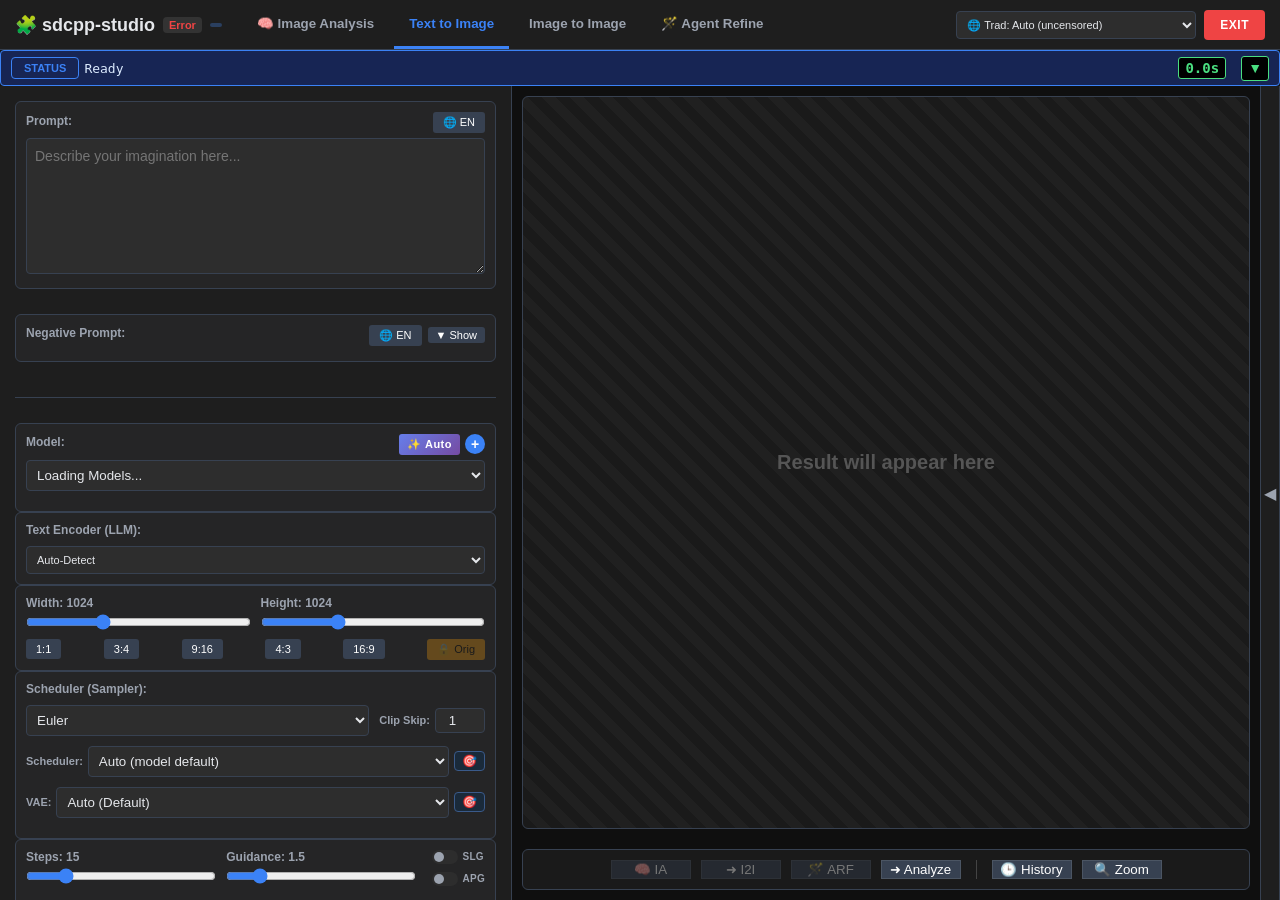
==== commit ae616256: "feat(ui): show app version (VERSION) in the header via /api/version" ====
--- a/static/index.html
+++ b/static/index.html
@@ -49,7 +49,7 @@
 <body>
 
     <div class="header">
-        <div class="logo">🧩 sdcpp-studio <span id="gpu-badge" class="badge">Loading...</span></div>
+        <div class="logo">🧩 sdcpp-studio <span id="gpu-badge" class="badge">Loading...</span> <span id="app-version" class="badge" style="background:#2a3f5f;color:#a0c4ff;"></span></div>
         <div class="nav-tabs">
             <button class="nav-btn" onclick="switchTab('i2t', this)">🧠 Image Analysis</button>
             <button class="nav-btn active" onclick="switchTab('t2i', this)">Text to Image</button>
@@ -57,7 +57,7 @@
             <button class="nav-btn" onclick="switchTab('agent', this)">🪄 Agent Refine</button>
         </div>
         <select id="translate-model-select" class="input-text"
-            title="Modello per la traduzione IT→EN (🔓 = uncensored consigliato)"
+            title="Translation model (IT→EN) - 🔓 uncensored recommended"
             style="max-width:240px; font-size:11px; margin-right:8px;">
             <option value="">🌐 Trad: Auto (uncensored)</option>
         </select>
@@ -114,17 +114,17 @@
                     <!-- 3-4. SLOT ACTIONS on a single row: Add / Clear / Auto -->
                     <div class="slot-actions-grid">
                         <button id="btn-add-slot" class="btn add-slot-btn hidden" onclick="addImageSlot('ref')"
-                            title="Aggiungi un'altra immagine (es. altra reference, face, mask)">
+                            title="Add another image (e.g. another reference, face, mask)">
                             ➕ Add Image
                         </button>
                         <button id="btn-clear-slots" class="btn add-slot-btn hidden" onclick="clearAllImageSlots()"
-                            title="Rimuovi tutte le immagini da tutti gli slot e torna a 2 slot vuoti"
+                            title="Remove all images from every slot and return to 2 empty slots"
                             style="border-color:#a33; color:#ff9a9a; background:linear-gradient(135deg,#3a1f1f 0%,#2a1515 100%);">
-                            🗑️ Svuota
+                            🗑️ Clear
                         </button>
                         <button id="btn-auto-role" class="btn btn-sm hidden" onclick="autoAssignRoles()"
                             style="background: linear-gradient(135deg, #e67e22 0%, #d35400 100%); color: white;"
-                            title="Analizza il prompt per suggerire i ruoli migliori per gli slot">
+                            title="Analyze the prompt to suggest the best roles for the slots">
                             ✨ Auto
                         </button>
                     </div>
@@ -220,7 +220,7 @@
                         <label for="prompt">Prompt:</label>
                         <button type="button" class="btn-sm" id="btn-tr-prompt"
                             onclick="translateField('prompt','btn-tr-prompt')"
-                            title="Traduci in inglese con il modello locale (IT→EN)">🌐 EN</button>
+                            title="Translate to English with the local model (IT→EN)">🌐 EN</button>
                     </div>
                     <textarea id="prompt" rows="6" placeholder="Describe your imagination here..."></textarea>
                 </div>
@@ -232,7 +232,7 @@
                         <div style="display:flex; gap:6px; align-items:center;">
                             <button type="button" class="btn-sm" id="btn-tr-neg"
                                 onclick="translateField('negative-prompt','btn-tr-neg')"
-                                title="Traduci in inglese con il modello locale (IT→EN)">🌐 EN</button>
+                                title="Translate to English with the local model (IT→EN)">🌐 EN</button>
                             <button type="button" class="btn-sm" onclick="toggleNegativePrompt()" id="negative-prompt-toggle" style="padding: 2px 8px; font-size: 11px;">▼ Show</button>
                         </div>
                     </div>
@@ -268,7 +268,7 @@
                         <div style="display: flex; gap: 8px; align-items: center; margin-top: 8px;">
                             <button type="button" class="btn-sm" id="btn-tr-chat"
                                 onclick="translateField('i2t-chat-input','btn-tr-chat')"
-                                title="Traduci in inglese con il modello locale (IT→EN)"
+                                title="Translate to English with the local model (IT→EN)"
                                 style="background:#1a3a5c; color:#e5e7eb; padding:8px 10px; border:none; border-radius:6px; cursor:pointer;">🌐 EN</button>
                             <button id="btn-i2t-to-prompt" class="btn"
                                     style="flex: 3; background: #4a2d6a; color: white; padding: 8px 12px;
@@ -464,7 +464,7 @@
                                 </div>
                                 <!-- Guidance optimization toggles -->
                                 <div class="guidance-switches">
-                                    <label class="toggle-switch" title="Skip Layer Guidance: salta layer nella passata unconditionale per accelerare CFG > 1 (modelli DiT)">
+                                    <label class="toggle-switch" title="Skip Layer Guidance: skip layers in the unconditional pass to speed up CFG > 1 (DiT models)">
                                         <input type="checkbox" id="use-slg">
                                         <span class="toggle-slider"></span>
                                         <span class="toggle-label">SLG</span>
@@ -607,12 +607,12 @@
                             <div style="display:flex; gap:5px;">
                                 <button class="btn-sm" id="btn-tr-i2t-pos"
                                     onclick="translateField('i2t-positive-prompt','btn-tr-i2t-pos')"
-                                    title="Traduci in inglese con il modello locale (IT→EN)">🌐 EN</button>
+                                    title="Translate to English with the local model (IT→EN)">🌐 EN</button>
                                 <button class="btn-sm" onclick="copyToClipboard('i2t-positive-prompt', this)">📋 Copy</button>
                                 <button class="btn-sm" onclick="sendPromptTo('t2i', 'i2t-positive-prompt')">🖊️ To T2I</button>
                                 <button class="btn-sm" onclick="sendPromptTo('i2i', 'i2t-positive-prompt')">🎨 To I2I</button>
                                 <button class="btn-sm" onclick="sendPromptToARF('i2t-positive-prompt')"
-                                    title="Invia il prompt al Goal di 🪄 Agent Refine + l'init image come riferimento">🪄 ARF</button>
+                                    title="Send the prompt to the 🪄 Agent Refine Goal + the init image as reference">🪄 ARF</button>
                             </div>
                         </div>
                         <div id="i2t-positive-prompt" class="text-box answer"
@@ -625,7 +625,7 @@
                             <div style="display:flex; gap:5px;">
                                 <button class="btn-sm" id="btn-tr-i2t-neg"
                                     onclick="translateField('i2t-negative-prompt','btn-tr-i2t-neg')"
-                                    title="Traduci in inglese con il modello locale (IT→EN)">🌐 EN</button>
+                                    title="Translate to English with the local model (IT→EN)">🌐 EN</button>
                                 <button class="btn-sm" onclick="copyToClipboard('i2t-negative-prompt', this)">📋 Copy</button>
                                 <button class="btn-sm" onclick="sendNegativePromptTo('t2i', 'i2t-negative-prompt')">🖊️ To T2I</button>
                                 <button class="btn-sm" onclick="sendNegativePromptTo('i2i', 'i2t-negative-prompt')">🎨 To I2I</button>
@@ -732,8 +732,8 @@
                             placeholder='e.g. "change the boy into a girl, keep the same pose, clothes and background"'></textarea>
                         <div style="display:flex; gap:6px; align-items:center; margin-top:4px;">
                             <button id="btn-goal-translate" class="btn btn-sm" onclick="translateAgentGoal()"
-                                title="Traduci il goal in inglese con il modello locale (IT→EN)"
-                                style="font-size:11px;">🌐 Traduci in English</button>
+                                title="Translate the goal to English with the local model (IT→EN)"
+                                style="font-size:11px;">🌐 Translate to English</button>
                             <span id="goal-translate-status" style="font-size:11px; color:#888;"></span>
                         </div>
                     </div>
@@ -745,11 +745,11 @@
                     <input type="hidden" id="agent-image-path">
 
                     <div class="group">
-                        <label for="agent-interpreter">🔎 Interprete (I2T) — opzionale:</label>
+                        <label for="agent-interpreter">🔎 Interpreter (I2T) — optional:</label>
                         <select id="agent-interpreter" class="input-text full-width" style="font-size:11px;">
-                            <option value="">Auto (nessuno — usa il Critic)</option>
+                            <option value="">Auto (none — uses the Critic)</option>
                         </select>
-                        <div style="font-size:10px; color:#888; margin-top:3px;">Un VLM <b>separato</b> che descrive <b>una volta</b> l'Init Image (per specializzare: descrittore uncensored + critico ragionatore). Il Critic <b>continua a vedere</b> le immagini.</div>
+                        <div style="font-size:10px; color:#888; margin-top:3px;">A <b>separate</b> VLM that describes the Init Image <b>once</b> (to specialise: uncensored describer + reasoning critic). The Critic <b>still sees</b> the images.</div>
                     </div>
 
                     <div class="group">
@@ -773,29 +773,29 @@
                         <div style="display:flex; align-items:center; gap:12px; flex-wrap:wrap;">
                             <label class="checkbox-container cap-toggle" id="agent-use-image-wrap" style="margin:0;"
                                    title="Send the reference image to the VLM critic so it can see what it judges.">
-                                🖼️ Interpreta immagine
+                                🖼️ Interpret image
                                 <input type="checkbox" id="agent-use-image" checked>
                                 <span class="checkmark"></span>
                             </label>
                             <label class="checkbox-container cap-toggle" id="agent-edit-ref-wrap" style="margin:0;"
                                    title="Pass the reference image to the generator so every iteration is a real EDIT (sd.cpp -r) instead of a text-to-image regeneration.">
-                                ✏️ Edit da riferimento
+                                ✏️ Edit from reference
                                 <input type="checkbox" id="agent-edit-ref" checked>
                                 <span class="checkmark"></span>
                             </label>
                             <select id="agent-edit-anchor" class="input-text"
                                     style="font-size:11px; max-width:230px;"
                                     title="Which image to edit from: the ORIGINAL (no drift), the PREVIOUS iteration (chain), or both (hybrid, default).">
-                                <option value="hybrid" selected>Ibrida (originale + precedente)</option>
-                                <option value="original">Originale (nessun drift)</option>
-                                <option value="chain">Catena (dalla precedente)</option>
+                                <option value="hybrid" selected>Hybrid (original + previous)</option>
+                                <option value="original">Original (no drift)</option>
+                                <option value="chain">Chain (from previous)</option>
                             </select>
                         </div>
                         <div id="agent-cap-warning" class="hidden"
                              style="font-size:11px; color:#ffcc66; background:#3a2f12; border:1px solid #6a5a1a;
                                     border-radius:4px; padding:5px 8px; margin-top:6px; line-height:1.45;"></div>
                         <div style="font-size:10px; color:#888; margin-top:3px;">
-                            Interpreta = il critico VLM legge l'immagine. Edit = il generatore la usa come riferimento (<b>-r</b>).
+                            Interpret = the VLM critic reads the image. Edit = the generator uses it as a reference (<b>-r</b>).
                         </div>
                     </div>
 
@@ -1205,6 +1205,13 @@
     <script src="js/local_save.js?v=1"></script>
     <script src="js/translate.js?v=2"></script>
     <script src="js/main.js?v=7"></script>
+    <script>
+        // Show the app version (from /api/version) in the header.
+        fetch('/api/version').then(r => r.json()).then(d => {
+            const el = document.getElementById('app-version');
+            if (el && d && d.version) el.textContent = 'v' + d.version;
+        }).catch(() => {});
+    </script>
 </body>
 
 </html>
--- a/static/css/panels.css
+++ b/static/css/panels.css
@@ -1067,7 +1067,7 @@
     transition: max-width .15s ease, max-height .15s ease;
 }
 
-/* Doppio click: espansione alla larghezza della colonna (come prima) */
+/* Double click: expand to the column width (as before) */
 .upload-slot.expanded .upload-zone-custom img.uploaded-preview {
     width: 100%;
     max-width: 100%;
